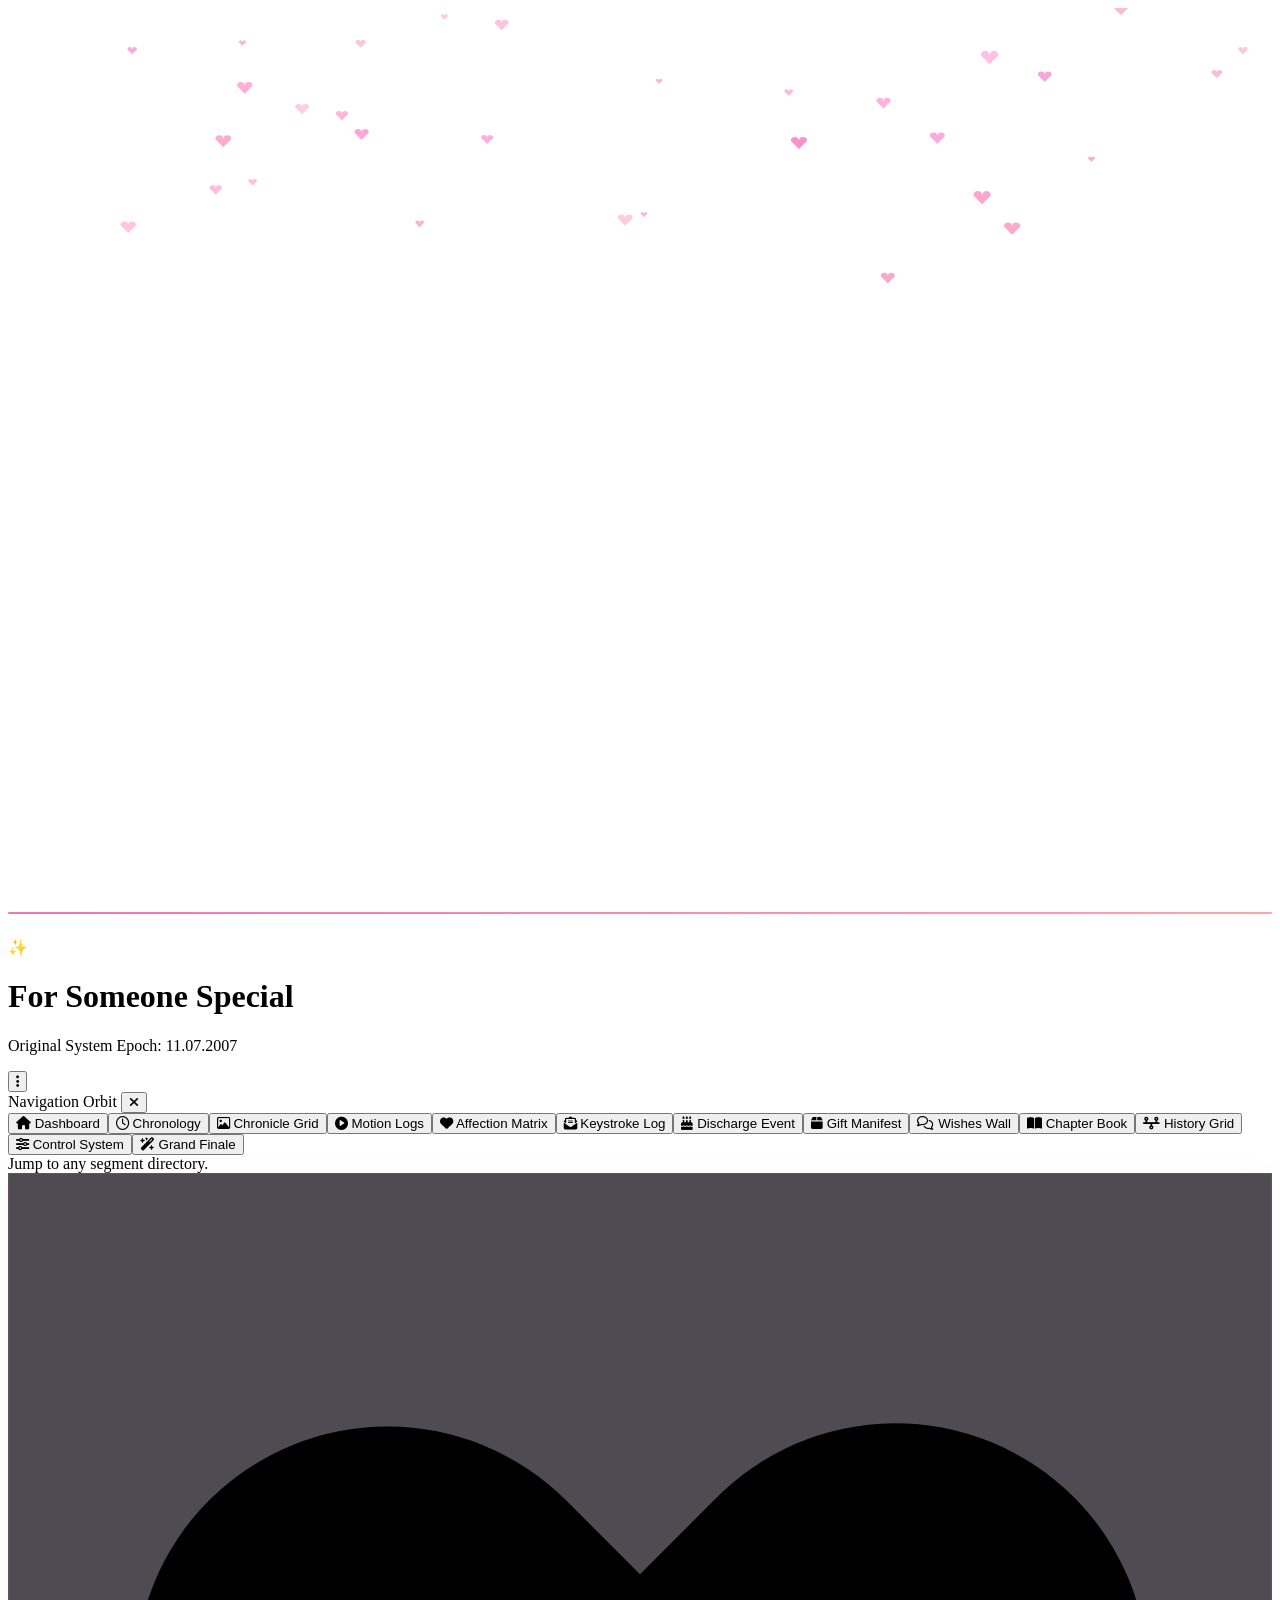
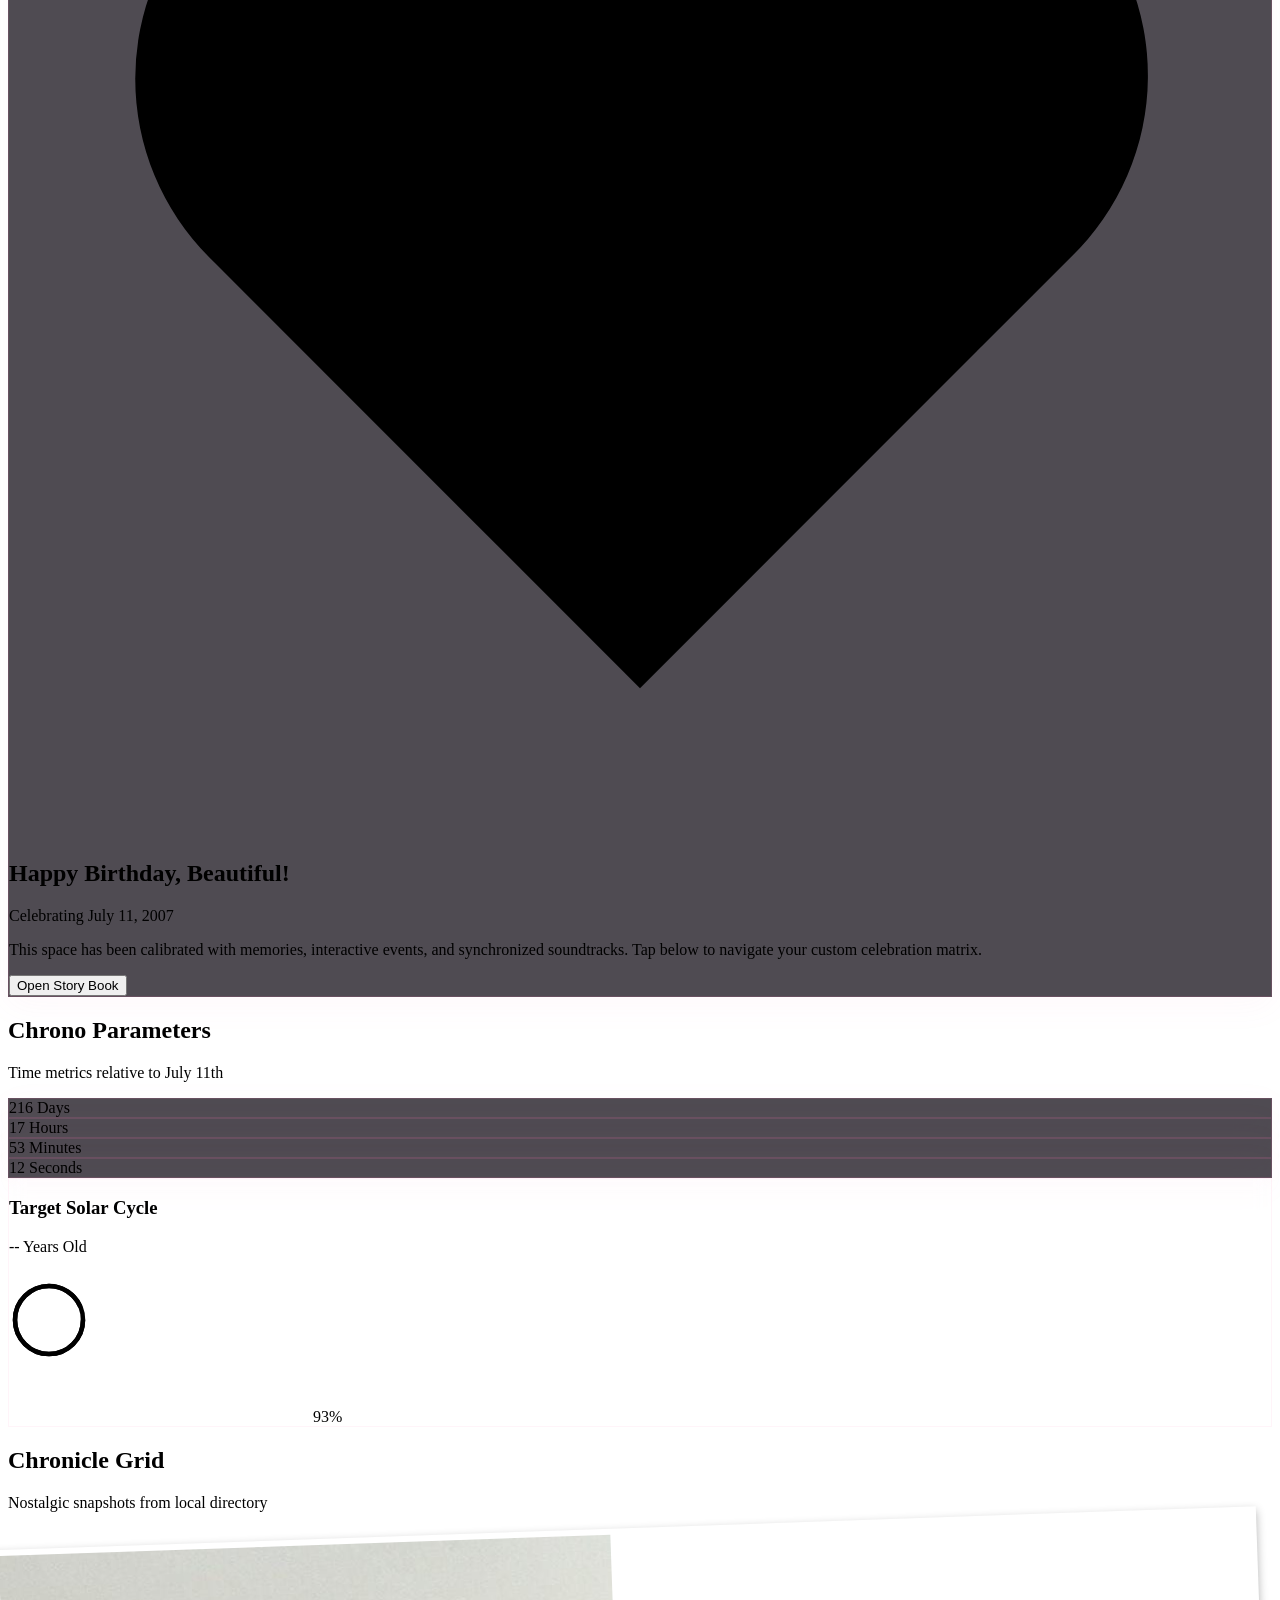
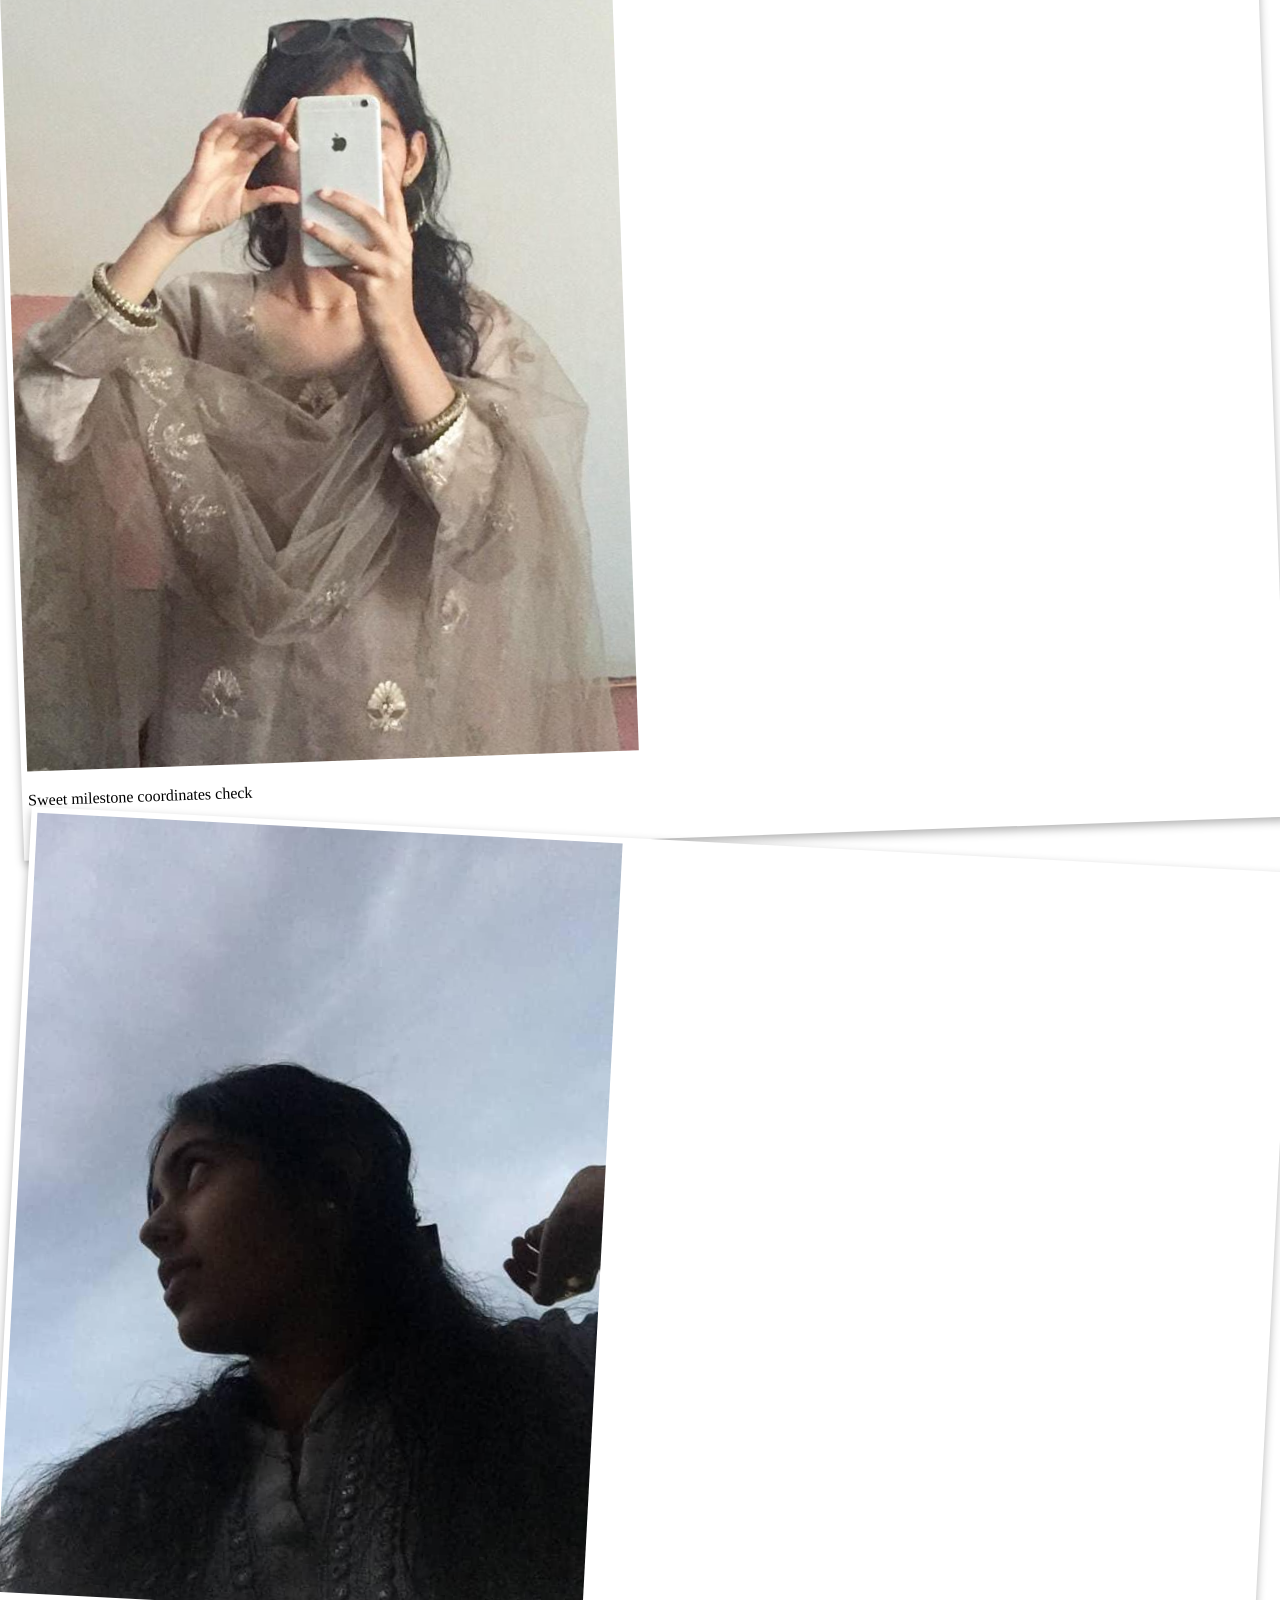
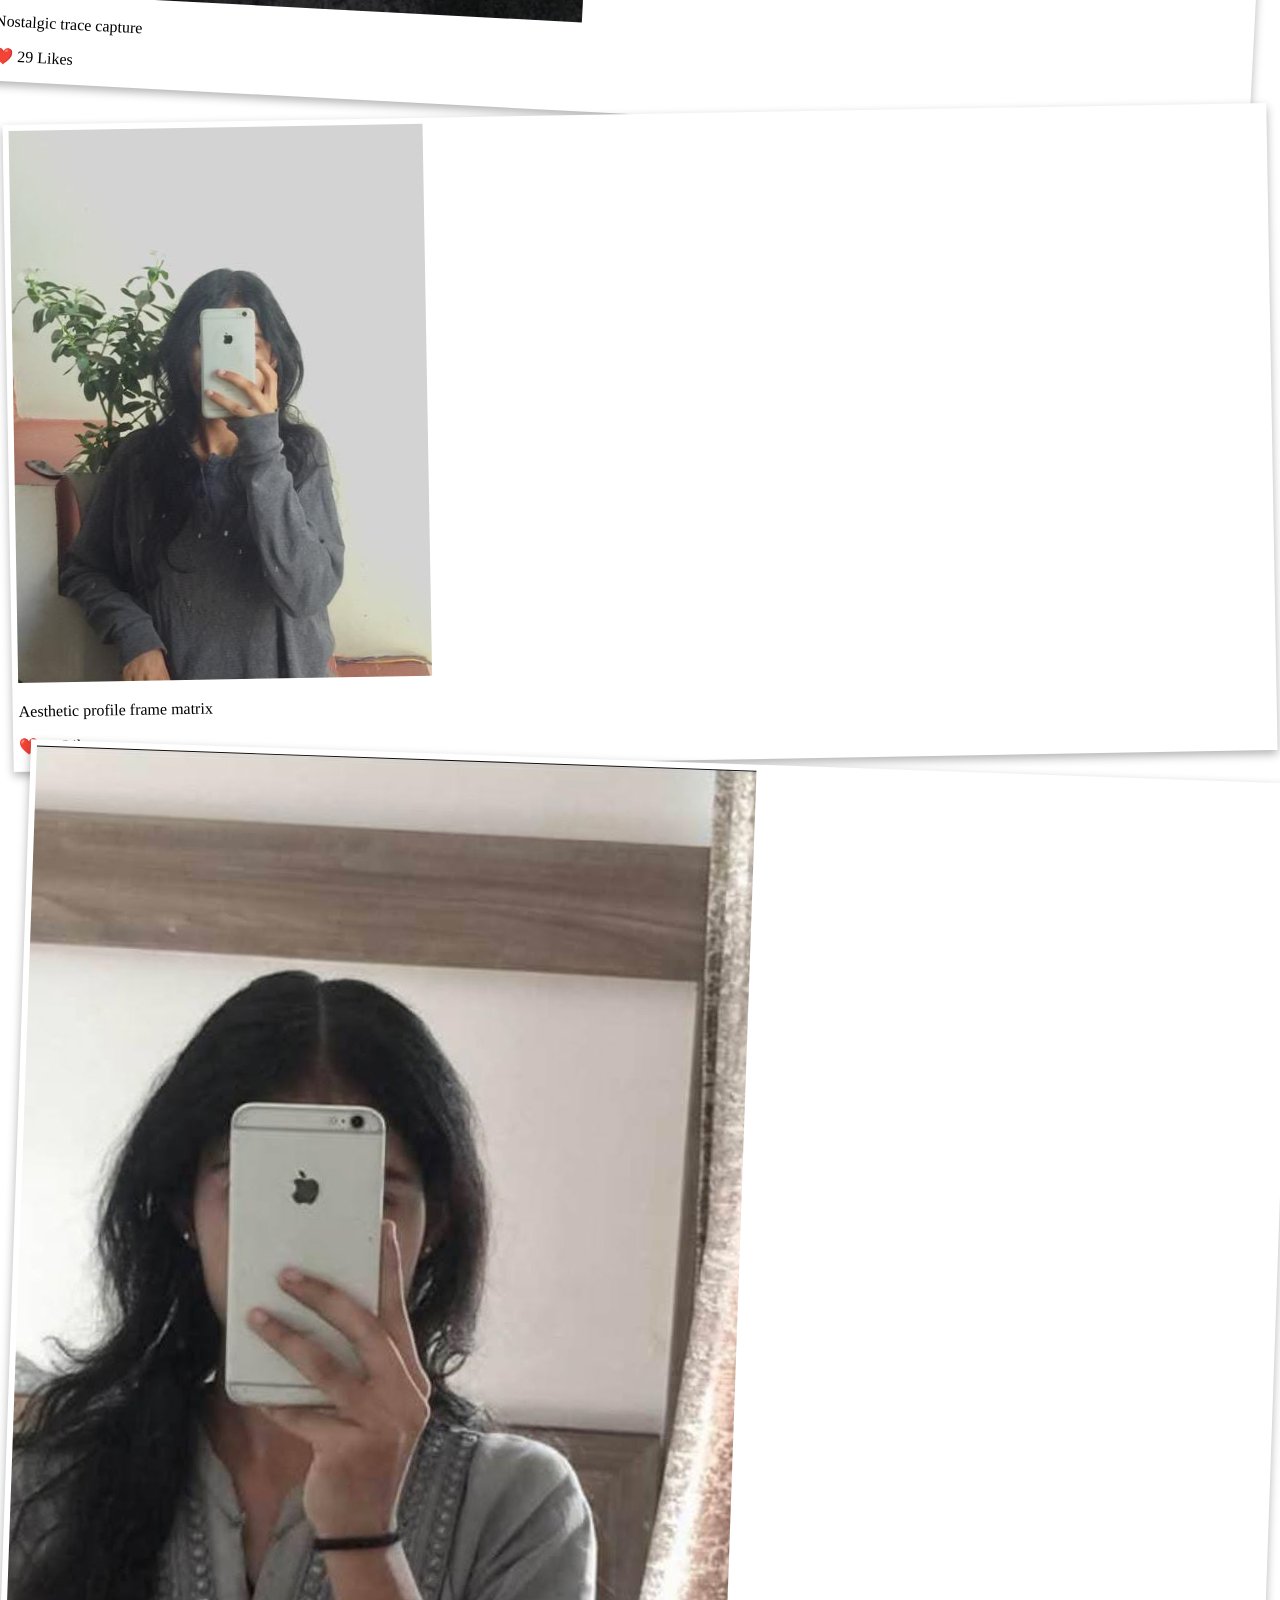
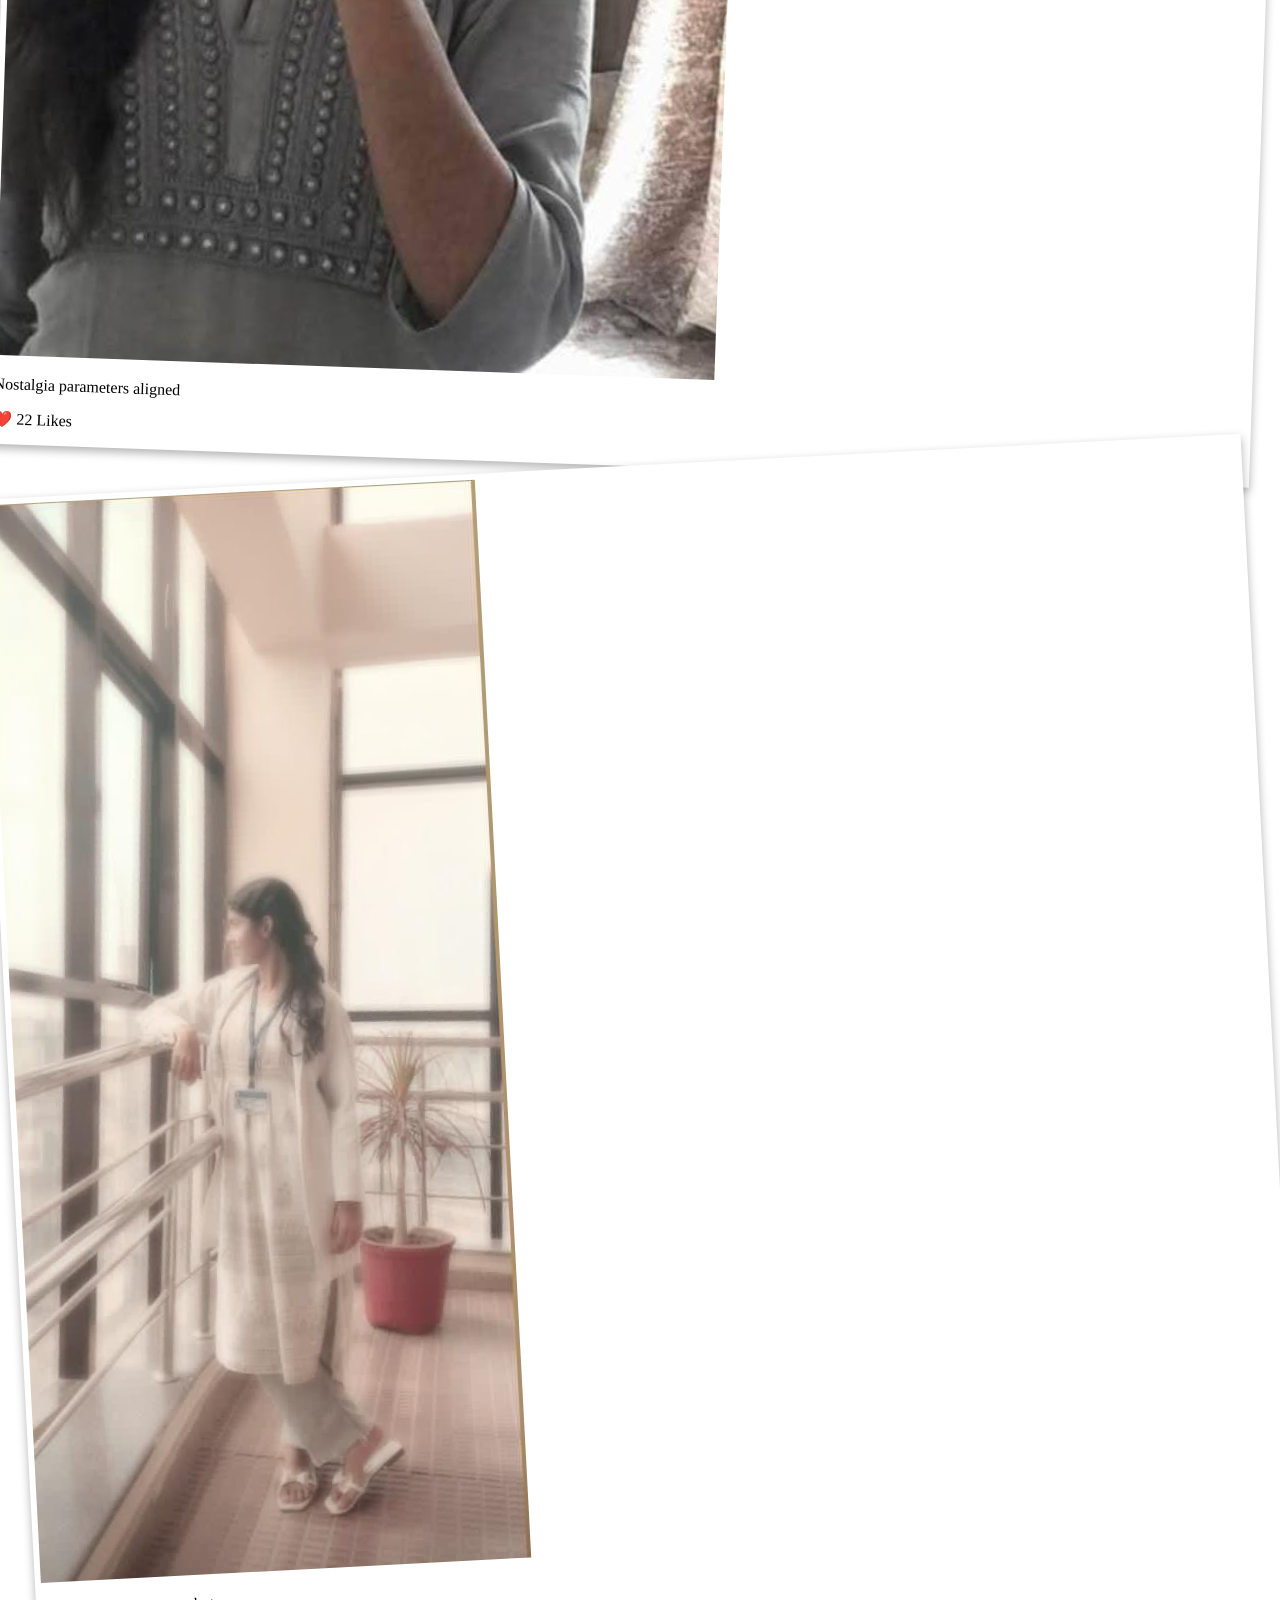
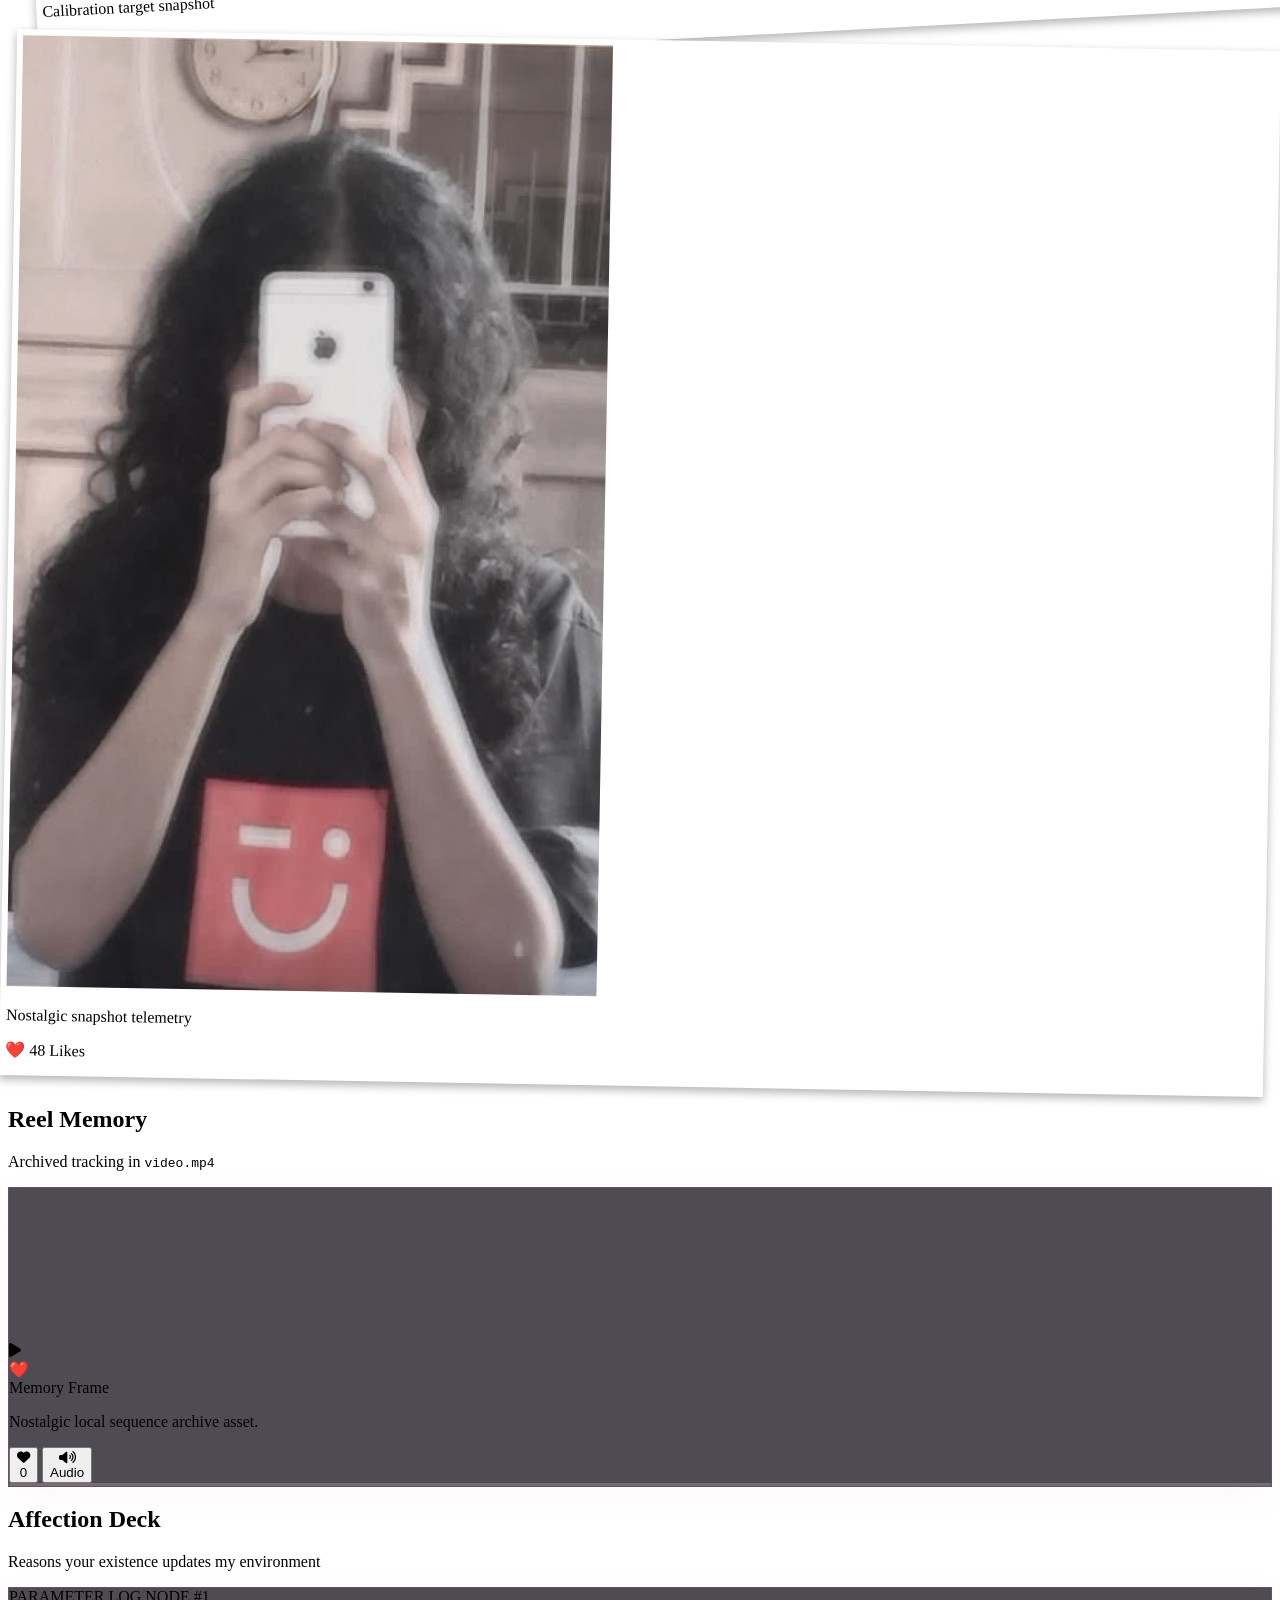
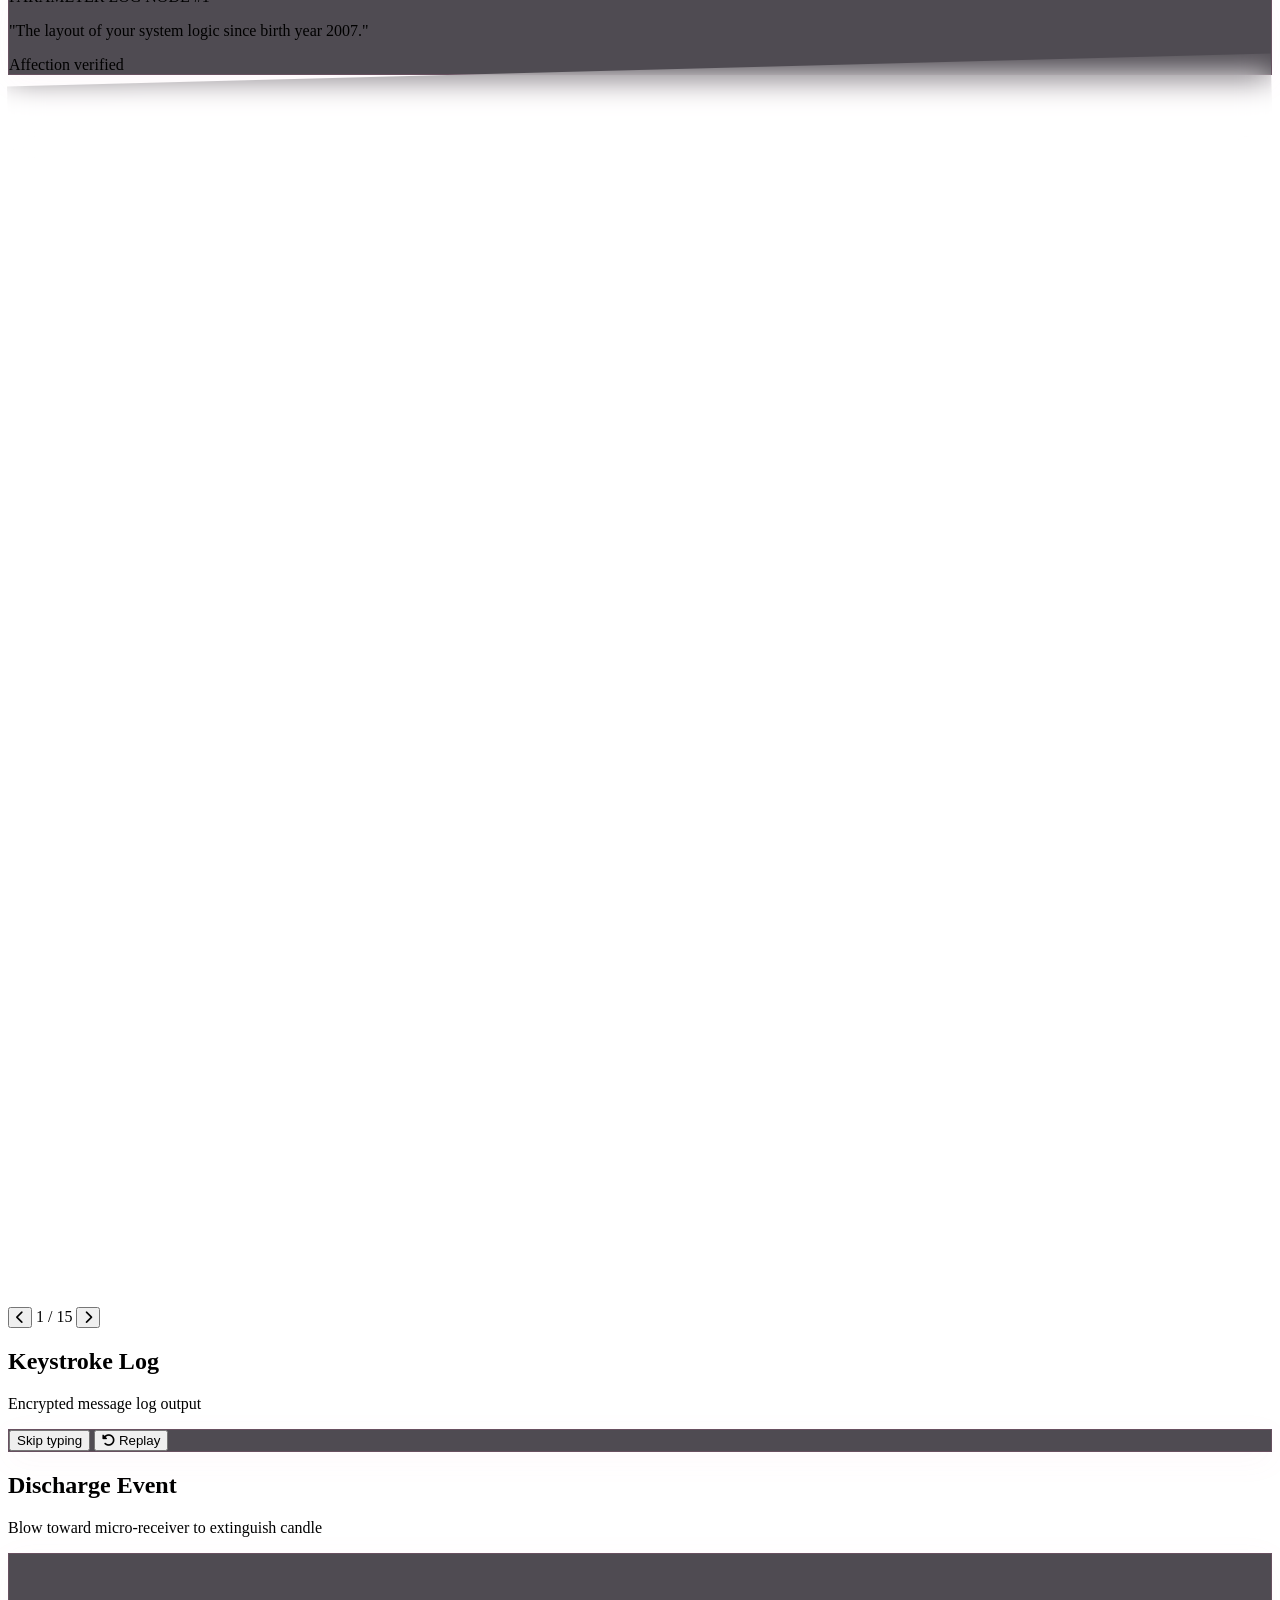
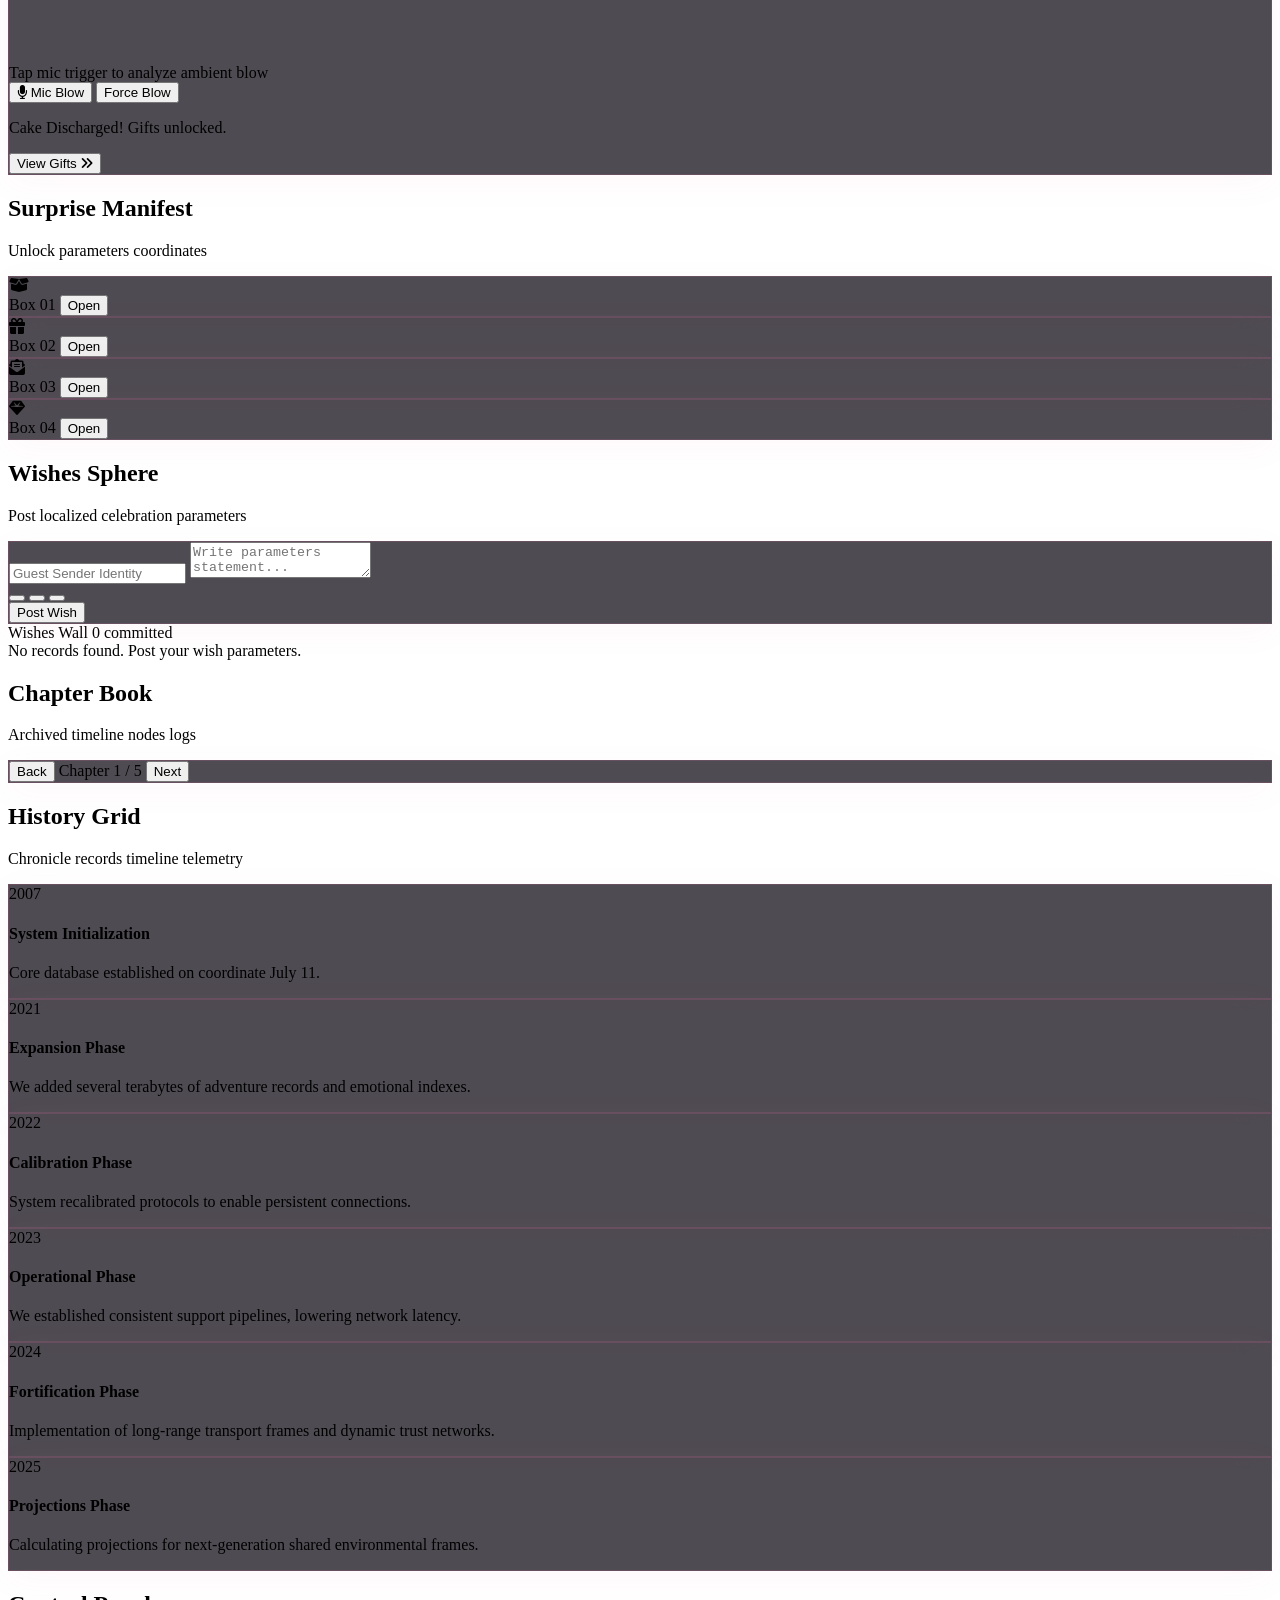
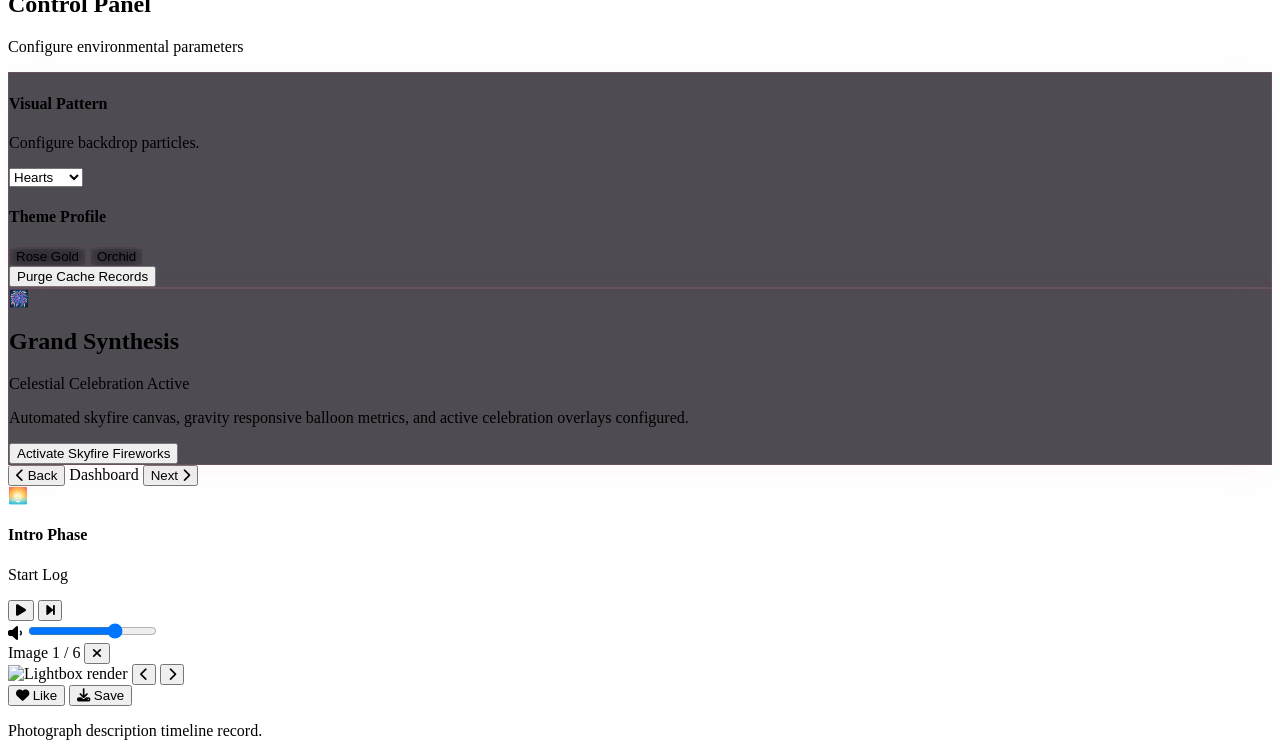
==== index.html @ ecc95fd4 "Add files via upload" ====
<!DOCTYPE html>
<html lang="en">
<head>
  <meta charset="UTF-8">
  <meta name="viewport" content="width=device-width, initial-scale=1.0, maximum-scale=1.0, user-scalable=no">
  <meta name="theme-color" content="#0b080f">
  <title>Birthday Memory Sphere</title>
  
  <!-- Tailwind CSS CDN -->
  <script src="https://cdn.tailwindcss.com"></script>
  <!-- FontAwesome Icons -->
  <link rel="stylesheet" href="https://cdnjs.cloudflare.com/ajax/libs/font-awesome/6.4.0/css/all.min.css">
  <!-- Google Fonts -->
  <link href="https://fonts.googleapis.com/css2?family=Dancing+Script:wght@600;700&family=Poppins:wght@300;400;500;600;700&family=Playfair+Display:ital,wght@0,500;0,600;1,400&display=swap" rel="stylesheet">

  <script>
    tailwind.config = {
      theme: {
        extend: {
          fontFamily: {
            sans: ['Poppins', 'sans-serif'],
            cursive: ['Dancing Script', 'cursive'],
            serif: ['Playfair Display', 'serif'],
          }
        }
      }
    }
  </script>

  <style>
    /* Mobile Layout Lock */
    body {
      -webkit-tap-highlight-color: transparent;
      overscroll-behavior-y: contain;
    }

    ::-webkit-scrollbar {
      width: 4px;
      height: 4px;
    }
    ::-webkit-scrollbar-track {
      background: rgba(253, 164, 186, 0.1);
    }
    ::-webkit-scrollbar-thumb {
      background: rgba(244, 114, 182, 0.4);
      border-radius: 2px;
    }

    /* Soft Glow Glassmorphism */
    .glass-panel {
      background: rgba(20, 15, 25, 0.75);
      backdrop-filter: blur(16px);
      border: 1px solid rgba(244, 114, 182, 0.15);
      box-shadow: 0 8px 32px 0 rgba(244, 114, 182, 0.05);
    }
    .glass-card {
      background: rgba(255, 240, 245, 0.03);
      backdrop-filter: blur(8px);
      border: 1px solid rgba(244, 114, 182, 0.08);
      box-shadow: inset 0 1px 1px rgba(255, 255, 255, 0.05);
    }

    /* 3D Cake CSS - Strawberry Cream Aesthetic */
    .cake-container {
      perspective: 1000px;
    }
    .cake {
      position: relative;
      width: 150px;
      height: 110px;
      transform-style: preserve-3d;
      transform: rotateX(15deg) rotateY(-10deg);
      transition: transform 0.5s ease;
    }
    .cake-tier {
      position: absolute;
      width: 100%;
      background: linear-gradient(to right, #f472b6, #fbcfe8, #f472b6);
      border-radius: 50% / 20%;
      transform-style: preserve-3d;
      box-shadow: inset 0 2px 5px rgba(255, 255, 255, 0.2);
    }
    .tier-bottom {
      height: 45px;
      bottom: 0;
      width: 150px;
    }
    .tier-top {
      height: 35px;
      bottom: 35px;
      left: 15px;
      width: 120px;
      background: linear-gradient(to right, #f43f5e, #fda4af, #f43f5e);
    }
    .candle {
      position: absolute;
      width: 8px;
      height: 35px;
      background: linear-gradient(to right, #fbbf24, #fef08a);
      bottom: 65px;
      left: 71px;
      border-radius: 3px;
    }
    .flame {
      position: absolute;
      width: 10px;
      height: 16px;
      background: radial-gradient(circle, #ffedd5 10%, #f97316 40%, #ef4444 80%);
      border-radius: 50% 50% 20% 20% / 60% 60% 40% 40%;
      top: -14px;
      left: -1px;
      animation: flicker 0.15s ease-in-out infinite alternate;
      transform-origin: center bottom;
    }
    @keyframes flicker {
      0% { transform: scale(1) rotate(-2deg); }
      100% { transform: scale(1.1) rotate(2deg); filter: drop-shadow(0 0 3px #f97316); }
    }

    /* Reels Transition Bar */
    .story-progress-bar {
      height: 2px;
      background: rgba(255, 255, 255, 0.15);
      border-radius: 9999px;
      flex: 1 1 0%;
      overflow: hidden;
    }
    .story-progress-fill {
      height: 100%;
      background: linear-gradient(to right, #f472b6, #fda4af);
      width: 0%;
      transition: width 0.3s linear;
    }
    .story-progress-fill.completed {
      width: 100%;
    }

    /* Polaroid Image Effect */
    .polaroid-frame {
      background: #fff;
      padding: 6px 6px 16px 6px;
      box-shadow: 0 4px 10px rgba(0, 0, 0, 0.3);
      transform: rotate(var(--rotation, 0deg));
    }

    /* Reels Video Player Custom Progress Bar */
    .reels-video-bar {
      height: 3px;
      background: rgba(255, 255, 255, 0.3);
      border-radius: 2px;
      width: 100%;
      overflow: hidden;
      cursor: pointer;
    }
    .reels-video-fill {
      height: 100%;
      background: #f472b6;
      width: 0%;
    }
  </style>
</head>
<body class="bg-[#0b080f] text-slate-100 overflow-hidden font-sans select-none" onclick="enableAudioOnFirstClick()">

  <!-- Background Particle System (Canvas) -->
  <canvas id="particleCanvas" class="fixed inset-0 pointer-events-none z-0"></canvas>

  <!-- ================= INSTAGRAM STORY CONTAINER ================= -->
  <div id="appContainer" class="h-screen w-screen flex flex-col relative z-10 overflow-hidden">
    
    <!-- Reel Top Indicator Bar -->
    <div id="storyHeader" class="px-4 pt-3 pb-2 z-30 shrink-0 space-y-3">
      <div class="flex gap-1.5" id="progressSegmentsContainer">
        <!-- Progress bar markers populated dynamically -->
      </div>
      <div class="flex justify-between items-center">
        <div class="flex items-center gap-2">
          <div class="w-8 h-8 rounded-full bg-pink-500/20 border border-pink-400/40 flex items-center justify-center text-pink-400 text-xs">✨</div>
          <div>
            <h1 class="text-[10px] font-bold tracking-wider uppercase text-white font-sans">For Someone Special</h1>
            <p class="text-[8px] text-pink-300 font-serif">Original System Epoch: 11.07.2007</p>
          </div>
        </div>
        <button onclick="toggleMobileNavMenu()" class="text-pink-300 hover:text-white p-1 text-sm bg-slate-900/40 rounded-full border border-pink-500/10">
          <i class="fa-solid fa-ellipsis-vertical px-1"></i>
        </button>
      </div>
    </div>

    <!-- Mobile Segment Selection Drawer -->
    <div id="mobileNavModal" class="fixed inset-0 bg-[#0d0912]/98 z-50 translate-x-full transition-transform duration-300 flex flex-col justify-between p-6">
      <div class="space-y-6">
        <div class="flex justify-between items-center border-b border-pink-500/20 pb-4">
          <span class="font-bold text-lg text-pink-400 font-cursive">Navigation Orbit</span>
          <button onclick="toggleMobileNavMenu()" class="text-slate-400 hover:text-white text-xl p-1">
            <i class="fa-solid fa-xmark"></i>
          </button>
        </div>
        <div class="grid grid-cols-2 gap-3" id="mobileNavLinks"></div>
      </div>
      <div class="text-center text-xs text-slate-500 pb-4">
        Jump to any segment directory.
      </div>
    </div>

    <!-- MAIN REEL VIEWPORT -->
    <main class="flex-1 overflow-y-auto px-4 pb-28 pt-2 relative z-10 flex flex-col justify-center" id="sectionViewport">
      
      <!-- SLIDE 1: HOME WELCOME -->
      <section id="sec-home" class="tab-content w-full max-w-sm mx-auto space-y-6 py-2">
        <div class="glass-panel rounded-3xl p-6 text-center relative overflow-hidden space-y-5">
          <div class="absolute inset-0 bg-[radial-gradient(circle_at_top,rgba(244,114,182,0.12),transparent_50%)]"></div>
          <div class="relative z-10 space-y-4">
            <div class="relative w-24 h-24 mx-auto rounded-full p-0.5 bg-gradient-to-tr from-pink-400 to-rose-400">
              <div class="w-full h-full bg-[#0d0912] rounded-full flex items-center justify-center overflow-hidden">
                <svg class="w-1/2 h-1/2 text-pink-400" fill="currentColor" viewBox="0 0 20 20">
                  <path fill-rule="evenodd" d="M3.172 5.172a4 4 0 015.656 0L10 6.343l1.172-1.171a4 4 0 115.656 5.656L10 17.657l-6.828-6.829a4 4 0 010-5.656z" clip-rule="evenodd"></path>
                </svg>
              </div>
            </div>
            <h2 class="text-2xl font-serif font-semibold text-pink-100 tracking-wide">Happy Birthday, Beautiful!</h2>
            <p class="text-pink-300 font-cursive text-xl">Celebrating July 11, 2007</p>
            <p class="text-slate-300 text-[11px] leading-relaxed max-w-xs mx-auto">
              This space has been calibrated with memories, interactive events, and synchronized soundtracks. Tap below to navigate your custom celebration matrix.
            </p>
          </div>
          <button onclick="navigateTabOrder(1)" class="relative z-10 w-full bg-gradient-to-r from-pink-400 to-rose-400 text-white text-xs font-semibold py-3.5 rounded-2xl transition-all shadow-lg shadow-pink-500/10">
            Open Story Book
          </button>
        </div>
      </section>

      <!-- SLIDE 2: COUNTDOWN PAGE -->
      <section id="sec-countdown" class="tab-content w-full max-w-sm mx-auto space-y-6 py-2 hidden">
        <div class="text-center space-y-1">
          <h2 class="text-lg font-bold text-pink-100 font-serif">Chrono Parameters</h2>
          <p class="text-pink-300 text-[10px]">Time metrics relative to July 11th</p>
        </div>
        
        <div class="grid grid-cols-2 gap-3">
          <div class="glass-panel p-4 rounded-2xl text-center relative overflow-hidden flex flex-col justify-center h-22">
            <span id="count-days" class="text-xl font-bold text-pink-400">00</span>
            <span class="text-[8px] text-slate-400 uppercase tracking-widest mt-0.5">Days</span>
          </div>
          <div class="glass-panel p-4 rounded-2xl text-center relative overflow-hidden flex flex-col justify-center h-22">
            <span id="count-hours" class="text-xl font-bold text-rose-400">00</span>
            <span class="text-[8px] text-slate-400 uppercase tracking-widest mt-0.5">Hours</span>
          </div>
          <div class="glass-panel p-4 rounded-2xl text-center relative overflow-hidden flex flex-col justify-center h-22">
            <span id="count-mins" class="text-xl font-bold text-pink-300">00</span>
            <span class="text-[8px] text-slate-400 uppercase tracking-widest mt-0.5">Minutes</span>
          </div>
          <div class="glass-panel p-4 rounded-2xl text-center relative overflow-hidden flex flex-col justify-center h-22">
            <span id="count-secs" class="text-xl font-bold text-rose-300">00</span>
            <span class="text-[8px] text-slate-400 uppercase tracking-widest mt-0.5">Seconds</span>
          </div>
        </div>

        <div class="glass-card p-4 rounded-2xl text-center space-y-3">
          <h3 class="text-[9px] font-semibold uppercase tracking-wider text-slate-400">Target Solar Cycle</h3>
          <p id="nextMilestoneAge" class="text-lg font-bold text-transparent bg-clip-text bg-gradient-to-r from-pink-300 to-rose-400">-- Years Old</p>
          <div class="relative w-20 h-24 mx-auto flex items-center justify-center">
            <svg class="w-full h-full transform -rotate-90">
              <circle cx="40" cy="48" r="34" stroke="currentColor" stroke-width="4.5" class="text-slate-900" fill="transparent" />
              <circle id="countdownCircle" cx="40" cy="48" r="34" stroke="currentColor" stroke-width="4.5" class="text-pink-400" fill="transparent"
                      stroke-dasharray="213" stroke-dashoffset="213" stroke-linecap="round" />
            </svg>
            <span id="yearPercentVal" class="absolute text-[10px] font-bold">0%</span>
          </div>
        </div>
      </section>

      <!-- SLIDE 3: REEL-STYLE PHOTO FRAME -->
      <section id="sec-gallery" class="tab-content w-full max-w-sm mx-auto space-y-4 py-2 hidden">
        <div class="text-center space-y-1">
          <h2 class="text-lg font-bold text-pink-100 font-serif">Chronicle Grid</h2>
          <p class="text-pink-300 text-[10px]">Nostalgic snapshots from local directory</p>
        </div>
        <div class="grid grid-cols-2 gap-3" id="galleryGrid"></div>
      </section>

      <!-- SLIDE 4: INSTAGRAM REEL-STYLE VIDEO PLAYBACK -->
      <section id="sec-videos" class="tab-content w-full max-w-sm mx-auto space-y-4 py-2 hidden">
        <div class="text-center space-y-1">
          <h2 class="text-lg font-bold text-pink-100 font-serif">Reel Memory</h2>
          <p class="text-pink-300 text-[10px]">Archived tracking in <code class="text-pink-400">video.mp4</code></p>
        </div>

        <div class="glass-panel p-2 rounded-3xl relative overflow-hidden flex flex-col justify-end aspect-[9/16] max-h-[460px] mx-auto w-full group">
          <!-- Main Video Frame -->
          <div class="absolute inset-0 z-0 bg-black cursor-pointer" onclick="toggleReelPlayState()">
            <video id="videoPlayer" class="w-full h-full object-cover" src="video.mp4" loop playsinline></video>
            <!-- Dimming gradient overlay like Instagram Reels -->
            <div class="absolute inset-x-0 bottom-0 h-40 bg-gradient-to-t from-black/80 via-black/30 to-transparent pointer-events-none"></div>
          </div>

          <!-- Video Play State Indicator Icon -->
          <div id="videoPlayOverlayIcon" class="absolute inset-0 flex items-center justify-center pointer-events-none opacity-0 transition-opacity duration-300 z-10">
            <div class="w-16 h-16 rounded-full bg-black/40 flex items-center justify-center backdrop-blur-sm">
              <i id="overlayIconValue" class="fa-solid fa-play text-white text-2xl ml-1"></i>
            </div>
          </div>

          <!-- Left Info Overlay (Bottom Left) -->
          <div class="relative z-10 p-4 space-y-2 pointer-events-none w-[80%]">
            <div class="flex items-center gap-2">
              <div class="w-6 h-6 rounded-full bg-pink-500/20 border border-pink-400 flex items-center justify-center font-bold text-[10px] text-pink-300">❤️</div>
              <span class="text-xs font-semibold text-white truncate" id="videoActiveTitle">Memory Frame</span>
            </div>
            <p id="videoActiveDesc" class="text-[10px] text-slate-300 leading-snug line-clamp-2">Nostalgic local sequence archive asset.</p>
          </div>

          <!-- Right Control Panel (Bottom Right Floating) -->
          <div class="absolute right-3 bottom-14 flex flex-col items-center gap-4 z-10">
            <button onclick="triggerVideoLike()" class="flex flex-col items-center group/btn">
              <div class="w-10 h-10 rounded-full bg-black/40 border border-white/10 flex items-center justify-center backdrop-blur-md active:scale-95 transition-transform">
                <i id="videoHeartIcon" class="fa-solid fa-heart text-pink-400 text-sm group-hover/btn:scale-110 transition-transform"></i>
              </div>
              <span id="videoLikeCount" class="text-[9px] text-slate-300 mt-1 font-semibold">0</span>
            </button>
            <button onclick="toggleVideoMute()" class="flex flex-col items-center group/btn">
              <div class="w-10 h-10 rounded-full bg-black/40 border border-white/10 flex items-center justify-center backdrop-blur-md active:scale-95 transition-transform">
                <i id="videoMuteIcon" class="fa-solid fa-volume-high text-white text-sm"></i>
              </div>
              <span class="text-[8px] text-slate-300 mt-1 font-semibold">Audio</span>
            </button>
          </div>

          <!-- Bottom Seekbar Track -->
          <div class="relative z-10 px-4 pb-4 w-full">
            <div class="reels-video-bar" onclick="seekReelVideo(event)" style="width: 100%; height: 3px; background-color: rgba(255, 255, 255, 0.2); border-radius: 9999px; cursor: pointer; position: relative;">
              <div id="reelsVideoFill" class="reels-video-fill" style="height: 100%; width: 0%; background-color: #f472b6; border-radius: 9999px; transition: width 0.1s linear;"></div>
            </div>
          </div>
        </div>
      </section>

      <!-- SLIDE 5: AFFECTION CARD DECK -->
      <section id="sec-reasons" class="tab-content w-full max-w-sm mx-auto space-y-4 py-2 hidden">
        <div class="text-center space-y-1">
          <h2 class="text-lg font-bold text-pink-100 font-serif">Affection Deck</h2>
          <p class="text-pink-300 text-[10px]">Reasons your existence updates my environment</p>
        </div>

        <div class="relative h-60 flex justify-center items-center" id="reasonStack"></div>

        <div class="flex justify-center gap-3 items-center">
          <button onclick="navigateReason(-1)" class="w-10 h-10 rounded-full border border-pink-500/15 flex items-center justify-center text-pink-300">
            <i class="fa-solid fa-chevron-left"></i>
          </button>
          <span class="text-[10px] font-semibold bg-slate-900/60 px-4 py-1.5 rounded-full border border-pink-500/20 text-pink-100" id="reasonCounter">1 / 15</span>
          <button onclick="navigateReason(1)" class="w-10 h-10 rounded-full border border-pink-500/15 flex items-center justify-center text-pink-300">
            <i class="fa-solid fa-chevron-right"></i>
          </button>
        </div>
      </section>

      <!-- SLIDE 6: TRANSMISSION LOG (LETTER) -->
      <section id="sec-letter" class="tab-content w-full max-w-sm mx-auto space-y-4 py-2 hidden">
        <div class="text-center space-y-1">
          <h2 class="text-lg font-bold text-pink-100 font-serif">Keystroke Log</h2>
          <p class="text-pink-300 text-[10px]">Encrypted message log output</p>
        </div>

        <div class="glass-panel rounded-3xl p-5 space-y-4 min-h-[220px] flex flex-col justify-between">
          <div class="font-serif text-xs leading-relaxed text-pink-100 whitespace-pre-wrap font-medium" id="letterContent"></div>
          <div class="flex justify-between items-center pt-3 border-t border-pink-500/20">
            <button onclick="skipTypingAnimation()" class="px-3 py-1.5 rounded-lg bg-pink-950/20 text-[9px] text-pink-200 border border-pink-500/10">
              Skip typing
            </button>
            <button onclick="replayLetterAnimation()" class="text-[9px] text-pink-400 hover:text-pink-300 font-semibold flex items-center gap-1">
              <i class="fa-solid fa-rotate-left"></i> Replay
            </button>
          </div>
        </div>
      </section>

      <!-- SLIDE 7: INTERACTIVE CAKE -->
      <section id="sec-cake" class="tab-content w-full max-w-sm mx-auto space-y-4 py-2 hidden">
        <div class="text-center space-y-1">
          <h2 class="text-lg font-bold text-pink-100 font-serif">Discharge Event</h2>
          <p class="text-pink-300 text-[10px]">Blow toward micro-receiver to extinguish candle</p>
        </div>

        <div class="glass-panel rounded-3xl p-5 text-center space-y-5 flex flex-col items-center">
          <div class="cake-container w-40 h-40 flex justify-center items-center">
            <div class="cake" id="interactiveCake">
              <div class="cake-tier tier-top animate-pulse"></div>
              <div class="cake-tier tier-bottom"></div>
              <div class="candle" id="mainCandle" onclick="extinguishCandle()">
                <div class="flame" id="mainFlame"></div>
              </div>
            </div>
          </div>

          <div class="space-y-3 w-full">
            <div id="micStatusContainer" class="flex items-center justify-center gap-2 text-[9px] text-slate-400 bg-slate-900/60 border border-pink-500/10 py-2 px-3 rounded-xl">
              <span class="w-1.5 h-1.5 rounded-full bg-amber-500 animate-pulse" id="micIndicator"></span>
              <span id="micText">Tap mic trigger to analyze ambient blow</span>
            </div>

            <div class="flex gap-2">
              <button id="micBtn" onclick="initMicrophoneBlow()" class="flex-1 bg-pink-800 hover:bg-pink-900 text-white font-semibold py-2 rounded-xl text-xs">
                <i class="fa-solid fa-microphone mr-1"></i> Mic Blow
              </button>
              <button onclick="extinguishCandle()" class="flex-1 bg-rose-500 hover:bg-rose-600 text-white font-semibold py-2 rounded-xl text-xs">
                Force Blow
              </button>
            </div>

            <div class="p-3 bg-slate-900/60 rounded-xl border border-pink-500/10 hidden text-center" id="cakePostBlowArea">
              <p class="text-[9px] text-emerald-400 font-semibold mb-2">Cake Discharged! Gifts unlocked.</p>
              <button onclick="switchTab('gifts')" class="w-full bg-emerald-500 hover:bg-emerald-600 text-white text-xs font-bold py-2 rounded-lg">
                View Gifts <i class="fa-solid fa-angles-right"></i>
              </button>
            </div>
          </div>
        </div>
      </section>

      <!-- SLIDE 8: SURPRISE GIFTS -->
      <section id="sec-gifts" class="tab-content w-full max-w-sm mx-auto space-y-4 py-2 hidden">
        <div class="text-center space-y-1">
          <h2 class="text-lg font-bold text-pink-100 font-serif">Surprise Manifest</h2>
          <p class="text-pink-300 text-[10px]">Unlock parameters coordinates</p>
        </div>

        <div class="grid grid-cols-2 gap-3">
          <div id="gift-1" class="glass-panel p-4 rounded-2xl text-center flex flex-col justify-between items-center h-40 border border-pink-500/10">
            <div class="text-xl text-pink-400 mt-2 animate-bounce"><i class="fa-solid fa-box-open"></i></div>
            <span class="text-[9px] text-slate-400 uppercase tracking-widest">Box 01</span>
            <button onclick="decryptGift(1)" class="w-full bg-pink-950/20 text-pink-200 py-1 rounded-lg text-[9px] border border-pink-500/15">Open</button>
          </div>

          <div id="gift-2" class="glass-panel p-4 rounded-2xl text-center flex flex-col justify-between items-center h-40 border border-pink-500/10">
            <div class="text-xl text-rose-400 mt-2 animate-bounce"><i class="fa-solid fa-gift"></i></div>
            <span class="text-[9px] text-slate-400 uppercase tracking-widest">Box 02</span>
            <button onclick="decryptGift(2)" class="w-full bg-pink-950/20 text-pink-200 py-1 rounded-lg text-[9px] border border-pink-500/15">Open</button>
          </div>

          <div id="gift-3" class="glass-panel p-4 rounded-2xl text-center flex flex-col justify-between items-center h-40 border border-pink-500/10">
            <div class="text-xl text-pink-300 mt-2 animate-bounce"><i class="fa-solid fa-envelope-open-text"></i></div>
            <span class="text-[9px] text-slate-400 uppercase tracking-widest">Box 03</span>
            <button onclick="decryptGift(3)" class="w-full bg-pink-950/20 text-pink-200 py-1 rounded-lg text-[9px] border border-pink-500/15">Open</button>
          </div>

          <div id="gift-4" class="glass-panel p-4 rounded-2xl text-center flex flex-col justify-between items-center h-40 border border-pink-500/10">
            <div class="text-xl text-rose-300 mt-2 animate-bounce"><i class="fa-solid fa-gem"></i></div>
            <span class="text-[9px] text-slate-400 uppercase tracking-widest">Box 04</span>
            <button onclick="decryptGift(4)" class="w-full bg-pink-950/20 text-pink-200 py-1 rounded-lg text-[9px] border border-pink-500/15">Open</button>
          </div>
        </div>
      </section>

      <!-- SLIDE 9: WISHES DIGITAL WALL -->
      <section id="sec-wishes" class="tab-content w-full max-w-sm mx-auto space-y-4 py-2 hidden">
        <div class="text-center space-y-1">
          <h2 class="text-lg font-bold text-pink-100 font-serif">Wishes Sphere</h2>
          <p class="text-pink-300 text-[10px]">Post localized celebration parameters</p>
        </div>

        <div class="glass-panel p-4 rounded-2xl space-y-3">
          <form id="wishForm" onsubmit="submitWish(event)" class="space-y-3">
            <input type="text" id="wishName" required placeholder="Guest Sender Identity" class="w-full px-3 py-2 text-xs rounded-lg bg-[#0e0a14] border border-pink-500/10 text-white outline-none">
            <textarea id="wishMessage" required rows="2" placeholder="Write parameters statement..." class="w-full px-3 py-2 text-xs rounded-lg bg-[#0e0a14] border border-pink-500/10 text-white outline-none resize-none"></textarea>
            
            <div class="flex justify-between items-center">
              <div class="flex gap-1.5">
                <button type="button" onclick="setFormTheme('rose')" class="w-5 h-5 rounded-full bg-pink-500 border border-white" id="color-rose"></button>
                <button type="button" onclick="setFormTheme('indigo')" class="w-5 h-5 rounded-full bg-purple-500" id="color-indigo"></button>
                <button type="button" onclick="setFormTheme('emerald')" class="w-5 h-5 rounded-full bg-rose-400" id="color-emerald"></button>
              </div>
              <button type="submit" class="bg-pink-500 px-4 py-1.5 rounded-lg text-xs font-semibold text-white">Post Wish</button>
            </div>
          </form>
        </div>

        <div class="space-y-3">
          <div class="flex justify-between items-center border-b border-pink-500/10 pb-1.5">
            <span class="text-xs font-bold text-pink-100 font-cursive">Wishes Wall</span>
            <span class="text-[9px] text-pink-300/80" id="wishCount">0 items</span>
          </div>
          <div class="grid grid-cols-1 gap-2 max-h-36 overflow-y-auto pr-1" id="wishesGrid"></div>
        </div>
      </section>

      <!-- SLIDE 10: STORY BOOK -->
      <section id="sec-story" class="tab-content w-full max-w-sm mx-auto space-y-4 py-2 hidden">
        <div class="text-center space-y-1">
          <h2 class="text-lg font-bold text-pink-100 font-serif">Chapter Book</h2>
          <p class="text-pink-300 text-[10px]">Archived timeline nodes logs</p>
        </div>

        <div class="glass-panel rounded-2xl p-5 space-y-4 min-h-[180px] flex flex-col justify-between">
          <div class="space-y-2 text-center" id="storyBookPageContent"></div>
          <div class="flex justify-between items-center border-t border-pink-500/20 pt-3">
            <button onclick="navigateStoryPage(-1)" class="text-[9px] bg-[#0d0912] px-3 py-1.5 rounded-lg border border-pink-500/10">Back</button>
            <span id="storyPageCount" class="text-[9px] text-pink-300 font-bold">Chapter 1 / 5</span>
            <button onclick="navigateStoryPage(1)" class="text-[9px] bg-[#0d0912] px-3 py-1.5 rounded-lg border border-pink-500/10">Next</button>
          </div>
        </div>
      </section>

      <!-- SLIDE 11: HISTORICAL TIMELINE -->
      <section id="sec-timeline" class="tab-content w-full max-w-sm mx-auto space-y-4 py-2 hidden">
        <div class="text-center space-y-1">
          <h2 class="text-lg font-bold text-pink-100 font-serif">History Grid</h2>
          <p class="text-pink-300 text-[10px]">Chronicle records timeline telemetry</p>
        </div>
        <div class="relative pl-6 border-l-2 border-pink-500/20 space-y-4 max-h-[300px] overflow-y-auto" id="timelineList"></div>
      </section>

      <!-- SLIDE 12: SYSTEM SETTINGS -->
      <section id="sec-settings" class="tab-content w-full max-w-sm mx-auto space-y-4 py-2 hidden">
        <div class="text-center space-y-1">
          <h2 class="text-lg font-bold text-pink-100 font-serif">Control Panel</h2>
          <p class="text-pink-300 text-[10px]">Configure environmental parameters</p>
        </div>

        <div class="glass-panel rounded-2xl p-5 space-y-4">
          <div class="flex justify-between items-center gap-4">
            <div>
              <h4 class="text-xs font-semibold">Visual Pattern</h4>
              <p class="text-[9px] text-slate-500">Configure backdrop particles.</p>
            </div>
            <select onchange="setParticleMode(this.value)" class="bg-[#0e0a14] border border-pink-500/15 p-1.5 rounded-lg text-xs outline-none">
              <option value="hearts" selected>Hearts</option>
              <option value="balloons">Balloons</option>
              <option value="snow">Snow</option>
              <option value="stars">Stars</option>
              <option value="fireworks">Fire</option>
            </select>
          </div>

          <div class="border-t border-pink-500/10 pt-3">
            <h4 class="text-xs font-semibold mb-2">Theme Profile</h4>
            <div class="grid grid-cols-2 gap-2">
              <button onclick="setGlobalTheme('rose')" class="p-3 rounded-lg text-[10px] glass-card border border-pink-500/20 flex justify-between items-center">
                <span>Rose Gold</span>
                <span class="w-2.5 h-2.5 rounded-full bg-pink-400"></span>
              </button>
              <button onclick="setGlobalTheme('indigo')" class="p-3 rounded-lg text-[10px] glass-card border border-pink-500/10 flex justify-between items-center">
                <span>Orchid</span>
                <span class="w-2.5 h-2.5 rounded-full bg-purple-500"></span>
              </button>
            </div>
          </div>

          <div class="border-t border-pink-500/10 pt-3 text-center">
            <button onclick="hardResetApp()" class="text-[10px] text-pink-400 font-semibold">Purge Cache Records</button>
          </div>
        </div>
      </section>

      <!-- SLIDE 13: GRAND FINALE -->
      <section id="sec-finale" class="tab-content w-full max-w-sm mx-auto space-y-4 py-2 hidden">
        <div class="glass-panel rounded-2xl p-6 text-center space-y-5 relative overflow-hidden">
          <div class="absolute inset-0 bg-gradient-to-tr from-pink-500/10 to-rose-500/10"></div>
          <div class="relative z-10 space-y-2">
            <span class="text-4xl animate-bounce block">🎆</span>
            <h2 class="text-2xl font-serif font-bold text-transparent bg-clip-text bg-gradient-to-r from-pink-300 to-rose-400">Grand Synthesis</h2>
            <p class="text-pink-300 font-cursive text-sm">Celestial Celebration Active</p>
            <p class="text-slate-400 text-xs leading-relaxed max-w-xs mx-auto">
              Automated skyfire canvas, gravity responsive balloon metrics, and active celebration overlays configured.
            </p>
          </div>
          <button onclick="triggerGrandFinaleEffects()" class="relative z-10 w-full bg-gradient-to-r from-pink-400 to-rose-400 text-white font-bold py-3.5 rounded-xl text-xs shadow-lg shadow-rose-500/30">
            Activate Skyfire Fireworks
          </button>
        </div>
      </section>

    </main>

    <!-- FLOATING PROGRESSION CONTROL FOOTER -->
    <div class="fixed bottom-14 left-0 right-0 px-4 py-2 z-30 pointer-events-none shrink-0">
      <div class="flex justify-between w-full pointer-events-auto bg-[#0d0912]/90 backdrop-blur-md border border-pink-500/10 rounded-full p-1.5 shadow-xl max-w-md mx-auto">
        <button onclick="navigateTabOrder(-1)" class="px-4 py-2 text-xs font-semibold text-pink-300 flex items-center gap-1">
          <i class="fa-solid fa-chevron-left"></i> Back
        </button>
        <span id="mobileTabProgress" class="text-[9px] font-bold text-pink-400 self-center uppercase tracking-wider">Dashboard</span>
        <button onclick="navigateTabOrder(1)" class="px-4 py-2 text-xs font-semibold bg-pink-500 hover:bg-pink-600 text-white rounded-full flex items-center gap-1 shadow-md shadow-pink-500/10">
          Next <i class="fa-solid fa-chevron-right"></i>
        </button>
      </div>
    </div>

    <!-- FLOATING MINI AUDIO SYSTEM -->
    <div id="miniPlayer" class="h-14 px-4 bg-[#0d0912]/85 backdrop-blur-md border-t border-pink-500/10 flex items-center justify-between shrink-0 relative z-20">
      <div class="flex items-center gap-2 min-w-0 max-w-[50%]">
        <div class="w-8 h-8 rounded bg-pink-500/20 flex items-center justify-center text-pink-400 font-bold shrink-0 text-xs" id="miniCover">🎵</div>
        <div class="min-w-0">
          <h4 id="miniTitle" class="text-[10px] font-bold text-white truncate">Select a Track</h4>
          <p id="miniArtist" class="text-[8px] text-pink-300/80 truncate">Symphony Engine</p>
        </div>
      </div>

      <div class="flex items-center gap-3">
        <button onclick="togglePlayPause()" id="miniPlayBtn" class="w-8 h-8 rounded-full bg-[#0d0912] border border-pink-500/15 text-white text-xs flex items-center justify-center">
          <i class="fa-solid fa-play"></i>
        </button>
        <button onclick="playNextTrack()" class="text-pink-400 text-xs"><i class="fa-solid fa-forward-step"></i></button>
      </div>

      <div class="flex items-center gap-1.5 max-w-[100px] text-[10px] text-pink-300">
        <i class="fa-solid fa-volume-low text-[8px]"></i>
        <input type="range" min="0" max="100" value="70" oninput="adjustVolume(this.value)" class="w-12 h-1 bg-[#0d0912] border border-pink-500/10 rounded-lg appearance-none cursor-pointer accent-pink-500">
      </div>
    </div>

  </div>

  <!-- GALLERY LIGHTBOX MODAL OVERLAY -->
  <div id="galleryLightbox" class="fixed inset-0 bg-[#0d0912]/95 z-50 hidden flex-col justify-between p-4">
    <div class="flex justify-between items-center text-pink-300 border-b border-pink-500/10 pb-2">
      <span id="lightboxIndex" class="text-[10px] font-semibold">Image 1 / 6</span>
      <button onclick="closeLightbox()" class="text-slate-400 hover:text-white text-lg p-1"><i class="fa-solid fa-xmark"></i></button>
    </div>

    <div class="flex-1 flex items-center justify-center relative select-none">
      <img id="lightboxImg" src="" class="max-h-[60vh] max-w-full object-contain rounded-lg transition-transform duration-300" alt="Lightbox render">
      
      <button onclick="navigateLightbox(-1)" class="absolute left-1 p-2 bg-[#0d0912]/60 rounded-full border border-pink-500/10 text-slate-300">
        <i class="fa-solid fa-chevron-left"></i>
      </button>
      <button onclick="navigateLightbox(1)" class="absolute right-1 p-2 bg-[#0d0912]/60 rounded-full border border-pink-500/10 text-slate-300">
        <i class="fa-solid fa-chevron-right"></i>
      </button>
    </div>

    <div class="text-center space-y-3 pb-4">
      <div class="flex justify-center gap-3">
        <button onclick="triggerLightboxLike()" class="px-3 py-1.5 bg-pink-500 text-white text-[10px] font-semibold rounded-lg flex items-center gap-1 shadow-md">
          <i class="fa-solid fa-heart"></i> Like
        </button>
        <button onclick="triggerLightboxDownload()" class="px-3 py-1.5 bg-slate-900 text-slate-300 text-[10px] font-semibold rounded-lg border border-pink-500/10 flex items-center gap-1">
          <i class="fa-solid fa-download"></i> Save
        </button>
      </div>
      <p id="lightboxCaption" class="text-[10px] text-pink-300/80 max-w-xs mx-auto truncate">Photograph description timeline record.</p>
    </div>
  </div>

  <!-- CORE CODE ENGINE SCRIPT -->
  <script>
    /* ================= BIRTH DATE CHRONO CONFIGURATION ================= */
    const DOB_CONFIG = {
      day: 11,
      month: 6, // 0-indexed (July is Month Index 6)
      year: 2007
    };

    function calculateNextBirthday() {
      const now = new Date();
      let targetYear = now.getFullYear();
      let target = new Date(targetYear, DOB_CONFIG.month, DOB_CONFIG.day);
      if (target.getTime() < now.getTime()) {
        target = new Date(targetYear + 1, DOB_CONFIG.month, DOB_CONFIG.day);
      }
      return target;
    }

    function calculateTargetAge() {
      const nextBirthday = calculateNextBirthday();
      return nextBirthday.getFullYear() - DOB_CONFIG.year;
    }

    const APP_CONFIG = {
      birthdayDate: calculateNextBirthday(),
      totalSections: 13
    };

    const NAVIGATION_SCHEMA = [
      { id: "home", label: "Dashboard", icon: "fa-solid fa-house" },
      { id: "countdown", label: "Chronology", icon: "fa-regular fa-clock" },
      { id: "gallery", label: "Chronicle Grid", icon: "fa-regular fa-image" },
      { id: "videos", label: "Motion Logs", icon: "fa-solid fa-circle-play" },
      { id: "reasons", label: "Affection Matrix", icon: "fa-solid fa-heart" },
      { id: "letter", label: "Keystroke Log", icon: "fa-solid fa-envelope-open-text" },
      { id: "cake", label: "Discharge Event", icon: "fa-solid fa-cake-candles" },
      { id: "gifts", label: "Gift Manifest", icon: "fa-solid fa-box" },
      { id: "wishes", label: "Wishes Wall", icon: "fa-regular fa-comments" },
      { id: "story", label: "Chapter Book", icon: "fa-solid fa-book-open" },
      { id: "timeline", label: "History Grid", icon: "fa-solid fa-timeline" },
      { id: "settings", label: "Control System", icon: "fa-solid fa-sliders" },
      { id: "finale", label: "Grand Finale", icon: "fa-solid fa-wand-magic-sparkles" }
    ];

    /* ================= LOCAL MUSIC DIRECTORY FILES ================= */
    const STAGE_SOUNDTRACK_MAP = {
      "home": 0,       // plays start.mp3
      "countdown": 0,  // plays start.mp3
      "gallery": 1,    // plays dil.mp3
      "videos": null,  // Audio is managed by the local video player inside Slide 4
      "reasons": 3,    // plays start.mp3 (Cake/Ceremony area)
      "letter": 3,     
      "cake": 3,       
      "gifts": 3,      
      "wishes": 4,     // plays dil.mp3
      "story": 4,      
      "timeline": 4,   
      "finale": 4      
    };

    const MUSIC_DATABASE = [
      { id: 1, name: "Intro Phase", artist: "Start Log", url: "start.mp3", cover: "🌅" },
      { id: 2, name: "Soft Memory", artist: "Heartbeat Track", url: "dil.mp3", cover: "🌌" },
      { id: 3, name: "Motion Synthesis", artist: "Video Log", url: "dil.mp3", cover: "🎬" },
      { id: 4, name: "Discharge Tune", artist: "Cake Ceremony", url: "start.mp3", cover: "🎂" },
      { id: 5, name: "Synthesis Outro", artist: "Ending Theme", url: "dil.mp3", cover: "✨" }
    ];

    /* ================= LOCAL IMAGE DIRECTORY FILES ================= */
    const GALLERY_DATABASE = [
      { id: 1, url: "1.jpeg", caption: "Sweet milestone coordinates check", likes: 14, rotation: "-2deg" },
      { id: 2, url: "2.jpeg", caption: "Nostalgic trace capture", likes: 29, rotation: "3deg" },
      { id: 3, url: "3.jpeg", caption: "Aesthetic profile frame matrix", likes: 11, rotation: "-1deg" },
      { id: 4, url: "4.jpeg", caption: "Nostalgia parameters aligned", likes: 22, rotation: "2deg" },
      { id: 5, url: "5.jpeg", caption: "Calibration target snapshot", likes: 35, rotation: "-3deg" },
      { id: 6, url: "6.jpeg", caption: "Nostalgic snapshot telemetry", likes: 48, rotation: "1deg" }
    ];

    /* ================= LOCAL VIDEO DIRECTORY FILE ================= */
    const VIDEO_DATABASE = [
      { id: 1, title: "Memory Motion Compilation", desc: "Archived sequence file video.mp4", url: "video.mp4", likes: 54 }
    ];

    const AFFECTION_MATRIX_REASONS = [
      "The layout of your system logic since birth year 2007.",
      "Your systematic approach to processing coordinates.",
      "The warmth variables emitted during close-range proximity.",
      "Your capacity to maintain positive emotional vectors.",
      "Your highly organized mental directory structure.",
      "The aesthetic qualities of your optical sensors.",
      "Your capacity to render empathy when logic cycles exhaust.",
      "The memory registers we have co-written in the database.",
      "Your capability to process anomalies with structural peace.",
      "The design integrity of your soul alignment.",
      "Your unique processing pathways that bypass norms.",
      "The shared security protocols only we know.",
      "Your support variables in my calculation processes.",
      "The peaceful ambiance your physical avatar emits.",
      "Your continuous adaptation and optimization processes."
    ];

    const CORRESPONDENCE_TEXT = 
      "Dear Recipient,\n\n" +
      "This transcript serves to formally record and project deep appreciation for your existence in our spatial coordinate frame since your initialization on July 11, 2007.\n\n" +
      "Throughout several solar cycles, your emotional throughput, adaptive support, and constant design optimization have proven invaluable.\n\n" +
      "Signing off with continuous affection variables,\n" +
      "Your Main Processor Node.";

    const CHAPTER_BOOK = [
      { title: "Initialization: July 11, 2007", text: "A unique system node initialized in the physical plane, configuring a high-efficiency processing core." },
      { title: "Protocol Setup", text: "We developed customized parameters, exchanging critical data packages that established common directories of trust." },
      { title: "High Alpine Excursion", text: "Our physical systems navigated intense physical elevations, verifying synchronization capacity." },
      { title: "Anomaly Detection", text: "When logical protocols faltered, your manual override algorithms maintained network system integrity." },
      { title: "Operational Excellence", text: "Continuous daily optimization processes. Our collective database scales dynamically." }
    ];

    const HISTORICAL_TIMELINE = [
      { year: "2007", title: "System Initialization", desc: "Core database established on coordinate July 11." },
      { year: "2021", title: "Expansion Phase", desc: "We added several terabytes of adventure records and emotional indexes." },
      { year: "2022", title: "Calibration Phase", desc: "System recalibrated protocols to enable persistent connections." },
      { year: "2023", title: "Operational Phase", desc: "We established consistent support pipelines, lowering network latency." },
      { year: "2024", title: "Fortification Phase", desc: "Implementation of long-range transport frames and dynamic trust networks." },
      { year: "2025", title: "Projections Phase", desc: "Calculating projections for next-generation shared environmental frames." }
    ];

    /* ================= STATE CONTROLLER ================= */
    const STATE = {
      isAudioInitialized: false,
      activeTab: "home",
      currentTrackIdx: 0,
      isAudioPlaying: false,
      audioShuffle: false,
      audioRepeat: "none", 
      lightboxActiveIdx: 0,
      activeReasonIdx: 0,
      letterCharIndex: 0,
      letterIntervalId: null,
      letterSpeed: 30, 
      candleBlown: false,
      activeStoryPageIdx: 0,
      activeVideoIdx: 0,
      videoLikes: 54,
      videoIsLiked: false,
      activeGiftStates: { 1: false, 2: false, 3: false, 4: false },
      particles: [],
      particleMode: "hearts", 
      particleSpeedScale: 1.0,
      audioContext: null,
      micStream: null,
      micAnalyser: null
    };

    /* ================= AUDIO COMPLIANCE TRIGGER ================= */
    function enableAudioOnFirstClick() {
      if (!STATE.isAudioInitialized) {
        STATE.isAudioInitialized = true;
        syncContextAudio(STATE.activeTab);
      }
    }

    /* ================= NAVIGATION ENGINE ================= */
    function buildNavigation() {
      const mobile = document.getElementById("mobileNavLinks");
      mobile.innerHTML = "";

      const segmentsContainer = document.getElementById("progressSegmentsContainer");
      segmentsContainer.innerHTML = "";

      NAVIGATION_SCHEMA.forEach((nav, index) => {
        const segment = document.createElement("div");
        segment.className = "story-progress-bar";
        segment.innerHTML = `<div id="story-progress-fill-${nav.id}" class="story-progress-fill"></div>`;
        segmentsContainer.appendChild(segment);

        const mBtn = document.createElement("button");
        mBtn.id = `nav-m-${nav.id}`;
        mBtn.onclick = () => {
          switchTab(nav.id);
          toggleMobileNavMenu();
        };
        mBtn.className = "flex flex-col items-center justify-center p-3 bg-[#110c18] border border-pink-500/10 rounded-xl text-center text-xs text-slate-400 hover:text-white";
        mBtn.innerHTML = `<i class="${nav.icon} text-base mb-1.5 text-pink-400"></i> <span class="truncate w-full text-[10px]">${nav.label}</span>`;
        mobile.appendChild(mBtn);
      });

      updateNavActiveIndicator();
    }

    function switchTab(tabId) {
      // Pause local video if we are exiting the videos page
      if (STATE.activeTab === "videos" && tabId !== "videos") {
        pauseReelVideo();
      }

      document.querySelectorAll(".tab-content").forEach(el => el.classList.add("hidden"));
      const target = document.getElementById(`sec-${tabId}`);
      if (target) {
        target.classList.remove("hidden");
        STATE.activeTab = tabId;
        updateNavActiveIndicator();
        syncContextAudio(tabId);

        updateStorySegmentIndicators(tabId);

        const matchedSchema = NAVIGATION_SCHEMA.find(n => n.id === tabId);
        if (matchedSchema) {
          document.getElementById("mobileTabProgress").innerText = matchedSchema.label;
        }

        if (tabId === "letter") {
          replayLetterAnimation();
        } else if (tabId === "cake") {
          resetCandle();
        } else if (tabId === "story") {
          renderStoryPage();
        } else if (tabId === "videos") {
          playReelVideo();
        }

        if (tabId === "finale") {
          setParticleMode("fireworks");
        } else if (tabId === "cake") {
          setParticleMode("stars");
        } else if (tabId === "home") {
          setParticleMode("hearts");
        }
      }
    }

    function navigateTabOrder(dir) {
      const currentIdx = NAVIGATION_SCHEMA.findIndex(n => n.id === STATE.activeTab);
      let targetIdx = currentIdx + dir;
      if (targetIdx < 0) targetIdx = 0;
      if (targetIdx >= NAVIGATION_SCHEMA.length) targetIdx = NAVIGATION_SCHEMA.length - 1;
      
      switchTab(NAVIGATION_SCHEMA[targetIdx].id);
    }

    function syncContextAudio(tabId) {
      if (!STATE.isAudioInitialized) return;
      const associatedTrackIdx = STAGE_SOUNDTRACK_MAP[tabId];
      if (associatedTrackIdx !== null && associatedTrackIdx !== undefined) {
        if (STATE.currentTrackIdx !== associatedTrackIdx || !STATE.isAudioPlaying) {
          playTrack(associatedTrackIdx);
        }
      } else if (associatedTrackIdx === null) {
        // Explicitly suspend global background audio context for specific focus slides (like video)
        if (STATE.isAudioPlaying) {
          globalAudio.pause();
          STATE.isAudioPlaying = false;
          updateAudioPlayerUI();
        }
      }
    }

    function updateNavActiveIndicator() {}

    function updateStorySegmentIndicators(activeTabId) {
      const currentIdx = NAVIGATION_SCHEMA.findIndex(n => n.id === activeTabId);
      NAVIGATION_SCHEMA.forEach((nav, index) => {
        const fillElement = document.getElementById(`story-progress-fill-${nav.id}`);
        if (!fillElement) return;

        if (index < currentIdx) {
          fillElement.style.width = "100%";
        } else if (index === currentIdx) {
          fillElement.style.width = "100%";
        } else {
          fillElement.style.width = "0%";
        }
      });
    }

    function toggleMobileNavMenu() {
      const modal = document.getElementById("mobileNavModal");
      if (modal.classList.contains("translate-x-full")) {
        modal.classList.remove("translate-x-full");
      } else {
        modal.classList.add("translate-x-full");
      }
    }

    /* ================= REELS SYSTEM VIDEO HANDLERS ================= */
    let videoTimelineTracker = null;

    function playReelVideo() {
      const video = document.getElementById("videoPlayer");
      if (!video) return;

      // Stop any background loop to avoid audio clashing
      if (globalAudio && !globalAudio.paused) {
        globalAudio.pause();
        STATE.isAudioPlaying = false;
        updateAudioPlayerUI();
      }

      video.currentTime = 0;
      video.play().then(() => {
        updateReelIconOverlay("pause");
      }).catch(err => {
        console.warn("Video autostart blocked. Awaiting user tap configuration.");
      });

      // Track playback progress
      if (videoTimelineTracker) clearInterval(videoTimelineTracker);
      videoTimelineTracker = setInterval(updateReelVideoProgress, 100);
    }

    function pauseReelVideo() {
      const video = document.getElementById("videoPlayer");
      if (video) {
        video.pause();
        updateReelIconOverlay("play");
      }
      if (videoTimelineTracker) clearInterval(videoTimelineTracker);
    }

    function toggleReelPlayState() {
      const video = document.getElementById("videoPlayer");
      if (!video) return;

      if (video.paused) {
        video.play();
        updateReelIconOverlay("play-temp");
      } else {
        video.pause();
        updateReelIconOverlay("pause-temp");
      }
    }

    function updateReelIconOverlay(state) {
      const iconContainer = document.getElementById("videoPlayOverlayIcon");
      const icon = document.getElementById("overlayIconValue");
      if (!iconContainer || !icon) return;

      if (state === "play-temp") {
        icon.className = "fa-solid fa-play text-white text-2xl ml-1";
        iconContainer.style.opacity = "1";
        setTimeout(() => { iconContainer.style.opacity = "0"; }, 600);
      } else if (state === "pause-temp") {
        icon.className = "fa-solid fa-pause text-white text-2xl";
        iconContainer.style.opacity = "1";
        setTimeout(() => { iconContainer.style.opacity = "0"; }, 600);
      }
    }

    function toggleVideoMute() {
      const video = document.getElementById("videoPlayer");
      const muteIcon = document.getElementById("videoMuteIcon");
      if (!video || !muteIcon) return;

      if (video.muted) {
        video.muted = false;
        muteIcon.className = "fa-solid fa-volume-high text-white text-sm";
      } else {
        video.muted = true;
        muteIcon.className = "fa-solid fa-volume-xmark text-pink-400 text-sm";
      }
    }

    function updateReelVideoProgress() {
      const video = document.getElementById("videoPlayer");
      const progressBar = document.getElementById("reelsVideoFill");
      if (!video || !progressBar || !video.duration) return;

      const progress = (video.currentTime / video.duration) * 100;
      progressBar.style.width = `${progress}%`;
    }

    function seekReelVideo(event) {
      const video = document.getElementById("videoPlayer");
      if (!video || !video.duration) return;

      const bar = event.currentTarget;
      const rect = bar.getBoundingClientRect();
      const clickX = event.clientX - rect.left;
      const width = rect.width;
      const clickPercent = clickX / width;

      video.currentTime = clickPercent * video.duration;
      updateReelVideoProgress();
    }

    function triggerVideoLike() {
      const heartIcon = document.getElementById("videoHeartIcon");
      const likeCountSpan = document.getElementById("videoLikeCount");
      if (!heartIcon || !likeCountSpan) return;

      STATE.videoIsLiked = !STATE.videoIsLiked;
      if (STATE.videoIsLiked) {
        STATE.videoLikes++;
        heartIcon.style.color = '#f472b6'; // Active pink
        triggerExplodingHeartsVisual();
      } else {
        STATE.videoLikes--;
        heartIcon.style.color = ''; // Default grey/white
      }
      likeCountSpan.innerText = STATE.videoLikes;
    }


    /* ================= COUNTDOWN SYSTEM ================= */
    function updateCountdown() {
      const now = new Date().getTime();
      const diff = APP_CONFIG.birthdayDate.getTime() - now;

      if (diff <= 0) {
        APP_CONFIG.birthdayDate = calculateNextBirthday();
        document.getElementById("nextMilestoneAge").innerText = `${calculateTargetAge()} Years Old`;
        return;
      }

      const days = Math.floor(diff / (1000 * 60 * 60 * 24));
      const hours = Math.floor((diff % (1000 * 60 * 60 * 24)) / (1000 * 60 * 60));
      const mins = Math.floor((diff % (1000 * 60 * 60)) / (1000 * 60));
      const secs = Math.floor((diff % (1000 * 60)) / 1000);

      document.getElementById("count-days").innerText = String(days).padStart(2, '0');
      document.getElementById("count-hours").innerText = String(hours).padStart(2, '0');
      document.getElementById("count-mins").innerText = String(mins).padStart(2, '0');
      document.getElementById("count-secs").innerText = String(secs).padStart(2, '0');

      const startOfYear = new Date(new Date().getFullYear(), 0, 1).getTime();
      const endOfYear = new Date(new Date().getFullYear(), 11, 31).getTime();
      const yearElapsed = now - startOfYear;
      const yearTotal = endOfYear - startOfYear;
      const yearPercent = Math.min(100, Math.max(0, (yearElapsed / yearTotal) * 100));

      document.getElementById("yearPercentVal").innerText = `${yearPercent.toFixed(0)}%`;
      const dashOffset = 213 - (213 * (yearPercent / 100));
      document.getElementById("countdownCircle").setAttribute("stroke-dashoffset", dashOffset);
    }

    /* ================= AUDIO CONTROL ENGINE ================= */
    let globalAudio = null;

    function initAudioEngine() {
      globalAudio = new Audio();
      globalAudio.volume = 0.7;
      
      globalAudio.addEventListener("ended", () => {
        playNextTrack();
      });
    }

    function playTrack(idx) {
      if (idx < 0 || idx >= MUSIC_DATABASE.length) return;
      STATE.currentTrackIdx = idx;
      const track = MUSIC_DATABASE[idx];

      globalAudio.src = track.url;
      globalAudio.play()
        .then(() => {
          STATE.isAudioPlaying = true;
          updateAudioPlayerUI();
        })
        .catch(err => {
          console.warn("Autoplay block. Tap interaction required.");
        });
    }

    function togglePlayPause() {
      if (STATE.activeTab === "videos") {
        // Play pause control overrides for Slide 4 Video focus
        toggleReelPlayState();
        return;
      }

      if (!globalAudio.src) {
        playTrack(0);
        return;
      }
      if (STATE.isAudioPlaying) {
        globalAudio.pause();
        STATE.isAudioPlaying = false;
      } else {
        globalAudio.play();
        STATE.isAudioPlaying = true;
      }
      updateAudioPlayerUI();
    }

    function playNextTrack() {
      let next = STATE.currentTrackIdx + 1;
      if (next >= MUSIC_DATABASE.length) next = 0;
      playTrack(next);
    }

    function adjustVolume(val) {
      if (globalAudio) globalAudio.volume = val / 100;
    }

    function updateAudioPlayerUI() {
      const track = MUSIC_DATABASE[STATE.currentTrackIdx];
      if (!track) return;

      document.getElementById("miniTitle").innerText = track.name;
      document.getElementById("miniArtist").innerText = track.artist;
      document.getElementById("miniCover").innerText = track.cover;

      const playIcon = STATE.isAudioPlaying ? `<i class="fa-solid fa-pause"></i>` : `<i class="fa-solid fa-play"></i>`;
      document.getElementById("miniPlayBtn").innerHTML = playIcon;
    }

    /* ================= PHOTO CHRONICLE GRID ================= */
    function renderGallery() {
      const grid = document.getElementById("galleryGrid");
      grid.innerHTML = "";

      GALLERY_DATABASE.forEach((photo, index) => {
        const card = document.createElement("div");
        card.className = "polaroid-frame relative cursor-pointer";
        card.style.setProperty("--rotation", photo.rotation);
        card.onclick = () => openLightbox(index);
        card.innerHTML = `
          <div class="w-full aspect-square overflow-hidden bg-slate-900 rounded">
            <img src="${photo.url}" class="w-full h-full object-cover" alt="Memory Segment" loading="lazy">
          </div>
          <div class="pt-2 text-center text-slate-800">
            <p class="text-[8px] font-cursive truncate px-1">${photo.caption}</p>
            <span class="text-[7px] text-pink-500 font-bold block">❤️ ${photo.likes} Likes</span>
          </div>
        `;
        grid.appendChild(card);
      });
    }

    function openLightbox(index) {
      STATE.lightboxActiveIdx = index;
      const photo = GALLERY_DATABASE[index];
      
      document.getElementById("lightboxImg").src = photo.url;
      document.getElementById("lightboxCaption").innerText = photo.caption;
      document.getElementById("lightboxIndex").innerText = `Image ${index + 1} / ${GALLERY_DATABASE.length}`;
      document.getElementById("galleryLightbox").classList.remove("hidden");
      document.getElementById("galleryLightbox").classList.add("flex");
    }

    function closeLightbox() {
      document.getElementById("galleryLightbox").classList.add("hidden");
      document.getElementById("galleryLightbox").classList.remove("flex");
    }

    function navigateLightbox(dir) {
      let idx = STATE.lightboxActiveIdx + dir;
      if (idx < 0) idx = GALLERY_DATABASE.length - 1;
      if (idx >= GALLERY_DATABASE.length) idx = 0;
      openLightbox(idx);
    }

    function triggerLightboxLike() {
      const active = GALLERY_DATABASE[STATE.lightboxActiveIdx];
      active.likes += 1;
      triggerExplodingHeartsVisual();
      openLightbox(STATE.lightboxActiveIdx);
      renderGallery();
    }

    function triggerLightboxDownload() {
      alert("Downloading frame sequence directly to local directory standard.");
    }

    /* ================= AFFECTION MATRIX (15 REASONS) ================= */
    function renderReasonsMatrix() {
      const stack = document.getElementById("reasonStack");
      stack.innerHTML = "";

      AFFECTION_MATRIX_REASONS.forEach((reason, index) => {
        const card = document.createElement("div");
        card.id = `reason-card-${index}`;
        card.className = "absolute w-64 h-52 glass-panel border border-pink-500/15 p-5 rounded-2xl flex flex-col justify-between transition-all duration-500 ease-out select-none pointer-events-none";
        
        const zIndex = 100 - index;
        const rotate = (index % 2 === 0 ? 1 : -1) * (index * 1.5);
        const transformY = index * -4;

        card.style.transform = `translateY(${transformY}px) rotate(${rotate}deg)`;
        card.style.zIndex = zIndex;

        card.innerHTML = `
          <div class="flex justify-between items-center text-[9px] text-pink-300 font-bold border-b border-pink-500/10 pb-2">
            <span>PARAMETER LOG</span>
            <span>NODE #${index + 1}</span>
          </div>
          <p class="text-xs italic text-pink-100 text-center leading-relaxed font-medium py-2">"${reason}"</p>
          <div class="text-center text-[8px] text-pink-400/60 tracking-wider uppercase border-t border-pink-500/10 pt-2">
            Affection verified
          </div>
        `;
        stack.appendChild(card);
      });

      updateActiveReasonCard();
    }

    function updateActiveReasonCard() {
      const count = AFFECTION_MATRIX_REASONS.length;
      document.getElementById("reasonCounter").innerText = `${STATE.activeReasonIdx + 1} / ${count}`;

      AFFECTION_MATRIX_REASONS.forEach((_, idx) => {
        const card = document.getElementById(`reason-card-${idx}`);
        if (!card) return;

        if (idx === STATE.activeReasonIdx) {
          card.classList.remove("opacity-0", "scale-90");
          card.style.transform = `translateY(0px) rotate(0deg)`;
          card.style.zIndex = "150";
        } else if (idx < STATE.activeReasonIdx) {
          card.classList.add("opacity-0", "scale-90");
          card.style.transform = `translateX(-120px) rotate(-10deg)`;
          card.style.zIndex = "10";
        } else {
          card.classList.remove("opacity-0");
          const relativeIdx = idx - STATE.activeReasonIdx;
          const rotate = (relativeIdx % 2 === 0 ? 1 : -1) * (relativeIdx * 1.5);
          const transformY = relativeIdx * -5;
          card.style.transform = `translateY(${transformY}px) rotate(${rotate}deg)`;
          card.style.zIndex = String(100 - relativeIdx);
        }
      });
    }

    function navigateReason(dir) {
      let idx = STATE.activeReasonIdx + dir;
      if (idx < 0) idx = 0;
      if (idx >= AFFECTION_MATRIX_REASONS.length) idx = AFFECTION_MATRIX_REASONS.length - 1;
      STATE.activeReasonIdx = idx;
      updateActiveReasonCard();
    }

    /* ================= CORESPONDENCE TYPING LOG ================= */
    function replayLetterAnimation() {
      if (STATE.letterIntervalId) {
        clearInterval(STATE.letterIntervalId);
      }
      STATE.letterCharIndex = 0;
      document.getElementById("letterContent").innerText = "";
      
      STATE.letterIntervalId = setInterval(() => {
        const target = document.getElementById("letterContent");
        if (STATE.letterCharIndex < CORRESPONDENCE_TEXT.length) {
          target.innerText += CORRESPONDENCE_TEXT.charAt(STATE.letterCharIndex);
          STATE.letterCharIndex++;
        } else {
          clearInterval(STATE.letterIntervalId);
        }
      }, STATE.letterSpeed);
    }

    function skipTypingAnimation() {
      if (STATE.letterIntervalId) clearInterval(STATE.letterIntervalId);
      document.getElementById("letterContent").innerText = CORRESPONDENCE_TEXT;
    }

    /* ================= THERMAL DISCHARGE (CAKE) ================= */
    function extinguishCandle() {
      document.getElementById("mainFlame").classList.add("hidden");
      STATE.candleBlown = true;
      document.getElementById("cakePostBlowArea").classList.remove("hidden");
      setParticleMode("fireworks");
      alert("Candle extinguished. System authorization complete.");
    }

    function resetCandle() {
      document.getElementById("mainFlame").classList.remove("hidden");
      document.getElementById("cakePostBlowArea").classList.add("hidden");
      STATE.candleBlown = false;
      setParticleMode("stars");
    }

    async function initMicrophoneBlow() {
      if (!navigator.mediaDevices || !navigator.mediaDevices.getUserMedia) {
        alert("Microphone operations not supported in this environment.");
        return;
      }
      try {
        const stream = await navigator.mediaDevices.getUserMedia({ audio: true, video: false });
        const ctx = new (window.AudioContext || window.webkitAudioContext)();
        const src = ctx.createMediaStreamSource(stream);
        const analyser = ctx.createAnalyser();
        analyser.fftSize = 256;
        src.connect(analyser);

        document.getElementById("micText").innerText = "Blow directly into microphone receiver.";
        document.getElementById("micIndicator").classList.remove("bg-amber-500");
        document.getElementById("micIndicator").classList.add("bg-emerald-500");

        const data = new Uint8Array(analyser.frequencyBinCount);
        
        function detectBlow() {
          if (STATE.candleBlown) {
            stream.getTracks().forEach(t => t.stop());
            return;
          }
          analyser.getByteFrequencyData(data);
          let sum = 0;
          for (let i = 0; i < data.length; i++) {
            sum += data[i];
          }
          let average = sum / data.length;
          
          if (average > 75) {
            extinguishCandle();
            stream.getTracks().forEach(t => t.stop());
          } else {
            requestAnimationFrame(detectBlow);
          }
        }
        detectBlow();
      } catch (err) {
        alert("Microphone configuration access denied or unavailable.");
      }
    }

    /* ================= SURPRISE GIFT MANIFEST ================= */
    function decryptGift(index) {
      const card = document.getElementById(`gift-${index}`);
      if (!card) return;

      const titles = {
        1: "🎟_ Date Ticket Unlocked",
        2: "🍽_ Dinner Voucher Activated",
        3: "🎁 Indulgence Pass Cleared",
        4: "✈_ Secret Weekend Coordinate Set"
      };

      card.innerHTML = `
        <div class="text-2xl text-emerald-400 mt-2 animate-pulse"><i class="fa-solid fa-circle-check"></i></div>
        <div class="space-y-1 py-1">
          <h4 class="font-bold text-[10px] text-emerald-400">Decryption Cleared</h4>
          <p class="text-[9px] text-pink-200 leading-normal font-semibold">${titles[index]}</p>
        </div>
        <div class="text-[8px] text-pink-300/40 tracking-wider">SECURE ENTRY DEPLOYED</div>
      `;
      card.classList.add("border-emerald-500/40", "bg-emerald-950/20");
    }

    /* ================= PERSISTENT GUESTBOOK WISHES ================= */
    let wishesFormTheme = "rose";

    function setFormTheme(color) {
      wishesFormTheme = color;
      document.querySelectorAll("#wishForm button[type='button']").forEach(btn => {
        btn.classList.remove("border", "border-white");
      });
      document.getElementById(`color-${color}`).classList.add("border", "border-white");
    }

    function submitWish(e) {
      e.preventDefault();
      const name = document.getElementById("wishName").value.trim();
      const msg = document.getElementById("wishMessage").value.trim();
      if (!name || !msg) return;

      const wish = {
        id: Date.now(),
        name,
        message: msg,
        theme: wishesFormTheme,
        timestamp: new Date().toLocaleDateString()
      };

      let existing = JSON.parse(localStorage.getItem("birthday_wishes") || "[]");
      existing.unshift(wish);
      localStorage.setItem("birthday_wishes", JSON.stringify(existing));

      document.getElementById("wishForm").reset();
      loadWishes();
      triggerExplodingHeartsVisual();
    }

    function loadWishes() {
      const grid = document.getElementById("wishesGrid");
      grid.innerHTML = "";
      const list = JSON.parse(localStorage.getItem("birthday_wishes") || "[]");

      document.getElementById("wishCount").innerText = `${list.length} committed`;

      if (list.length === 0) {
        grid.innerHTML = `<div class="text-center py-4 text-slate-500 text-[10px]">No records found. Post your wish parameters.</div>`;
        return;
      }

      const colors = {
        rose: "border-pink-500/30 bg-pink-950/10 text-pink-200",
        indigo: "border-purple-500/30 bg-purple-950/10 text-purple-200",
        emerald: "border-rose-400/30 bg-rose-950/10 text-rose-200"
      };

      list.forEach(w => {
        const div = document.createElement("div");
        div.className = `p-3 rounded-xl border text-[10px] space-y-2 glass-card ${colors[w.theme] || colors.rose}`;
        div.innerHTML = `
          <div class="flex justify-between items-center opacity-85 font-semibold">
            <span>${w.name}</span>
            <span>${w.timestamp}</span>
          </div>
          <p class="leading-relaxed italic font-serif">"${w.message}"</p>
        `;
        grid.appendChild(div);
      });
    }

    /* ================= CHAPTER BOOK ================= */
    function renderStoryPage() {
      const container = document.getElementById("storyBookPageContent");
      const page = CHAPTER_BOOK[STATE.activeStoryPageIdx];

      container.classList.add("opacity-0");
      setTimeout(() => {
        container.innerHTML = `
          <span class="text-[9px] uppercase tracking-wider text-pink-400 font-bold">Chapter 0${STATE.activeStoryPageIdx + 1}</span>
          <h3 class="text-base font-serif font-semibold text-pink-100">${page.title}</h3>
          <p class="text-[11px] text-slate-300 leading-relaxed whitespace-pre-wrap">${page.text}</p>
        `;
        container.classList.remove("opacity-0");
        document.getElementById("storyPageCount").innerText = `Chapter ${STATE.activeStoryPageIdx + 1} / ${CHAPTER_BOOK.length}`;
      }, 200);
    }

    function navigateStoryPage(dir) {
      let idx = STATE.activeStoryPageIdx + dir;
      if (idx < 0) idx = 0;
      if (idx >= CHAPTER_BOOK.length) idx = CHAPTER_BOOK.length - 1;
      STATE.activeStoryPageIdx = idx;
      renderStoryPage();
    }

    /* ================= HISTORY TIMELINE ================= */
    function renderTimeline() {
      const container = document.getElementById("timelineList");
      container.innerHTML = "";

      HISTORICAL_TIMELINE.forEach((item) => {
        const block = document.createElement("div");
        block.className = "relative group cursor-pointer";
        block.onclick = () => alert(`Viewing telemetry details for parameter ${item.year}`);
        block.innerHTML = `
          <div class="absolute -left-[31px] top-1.5 w-3.5 h-3.5 rounded-full bg-[#0d0912] border-4 border-pink-500"></div>
          <div class="glass-panel p-3.5 rounded-xl border border-pink-500/15">
            <span class="block text-[10px] font-bold text-pink-400 mb-0.5">${item.year}</span>
            <h4 class="font-bold text-xs text-pink-100">${item.title}</h4>
            <p class="text-[10px] text-slate-400 mt-1 leading-normal">${item.desc}</p>
          </div>
        `;
        container.appendChild(block);
      });
    }

    /* ================= PERSISTENT PARTICLE CANVAS ================= */
    const canvas = document.getElementById("particleCanvas");
    const ctx = canvas.getContext("2d");

    function initParticleEngine() {
      resizeCanvas();
      window.addEventListener("resize", resizeCanvas);
      runParticleLoop();
    }

    function resizeCanvas() {
      canvas.width = window.innerWidth;
      canvas.height = window.innerHeight;
    }

    function setParticleMode(mode) {
      STATE.particleMode = mode;
      STATE.particles = [];
    }

    function triggerExplodingHeartsVisual() {
      const previousMode = STATE.particleMode;
      setParticleMode("hearts");
      for (let i = 0; i < 35; i++) {
        const p = createParticle();
        p.x = Math.random() * canvas.width;
        p.y = canvas.height * 0.7 + (Math.random() - 0.5) * 150;
        p.speedY = -(2 + Math.random() * 3);
        STATE.particles.push(p);
      }
      setTimeout(() => {
        setParticleMode(previousMode);
      }, 3000);
    }

    function createParticle() {
      const mode = STATE.particleMode;
      const p = {
        x: Math.random() * canvas.width,
        y: mode === "balloons" || mode === "fireworks" ? canvas.height + 20 : -20,
        size: 3 + Math.random() * 6,
        speedX: (Math.random() - 0.5) * 1.2 * STATE.particleSpeedScale,
        speedY: (mode === "balloons" ? -(1 + Math.random() * 1.5) : (1 + Math.random() * 1.5)) * STATE.particleSpeedScale,
        color: `rgba(${Math.floor(244 + Math.random() * 11)}, ${Math.floor(114 + Math.random() * 40)}, ${Math.floor(182 + Math.random() * 20)}, ${0.4 + Math.random() * 0.4})`,
        alpha: 1,
        life: 100 + Math.random() * 100
      };

      if (mode === "fireworks") {
        p.x = canvas.width / 2 + (Math.random() - 0.5) * (canvas.width * 0.8);
        p.y = canvas.height;
        p.speedY = -(4 + Math.random() * 5);
        p.speedX = (Math.random() - 0.5) * 3;
        p.isRocket = true;
      } else if (mode === "stars") {
        p.y = Math.random() * canvas.height;
        p.speedY = 0;
        p.speedX = 0;
        p.blinkSpeed = 0.01 + Math.random() * 0.02;
      }

      return p;
    }

    function runParticleLoop() {
      ctx.clearRect(0, 0, canvas.width, canvas.height);

      if (STATE.particles.length < 80 && Math.random() < 0.3) {
        STATE.particles.push(createParticle());
      }

      for (let i = STATE.particles.length - 1; i >= 0; i--) {
        const p = STATE.particles[i];

        if (STATE.particleMode === "stars") {
          p.alpha -= p.blinkSpeed;
          if (p.alpha <= 0.1 || p.alpha >= 1) {
            p.blinkSpeed = -p.blinkSpeed;
          }
          ctx.beginPath();
          ctx.fillStyle = `rgba(255, 255, 255, ${p.alpha})`;
          ctx.arc(p.x, p.y, p.size / 3, 0, Math.PI * 2);
          ctx.fill();
          continue;
        }

        if (STATE.particleMode === "fireworks") {
          if (p.isRocket) {
            p.y += p.speedY;
            p.x += p.speedX;
            ctx.beginPath();
            ctx.fillStyle = "#fbbf24";
            ctx.arc(p.x, p.y, 2, 0, Math.PI * 2);
            ctx.fill();

            if (p.speedY >= -1) {
              p.isRocket = false;
              for (let j = 0; j < 25; j++) {
                const angle = Math.random() * Math.PI * 2;
                const spd = 1 + Math.random() * 4;
                STATE.particles.push({
                  x: p.x,
                  y: p.y,
                  speedX: Math.cos(angle) * spd,
                  speedY: Math.sin(angle) * spd,
                  size: 2 + Math.random() * 2,
                  color: `hsl(${Math.random() * 360}, 100%, 60%)`,
                  alpha: 1,
                  life: 30 + Math.random() * 30,
                  isEmber: true
                });
              }
              STATE.particles.splice(i, 1);
            }
          } else if (p.isEmber) {
            p.x += p.speedX;
            p.y += p.speedY;
            p.speedY += 0.04;
            p.alpha -= 0.025;
            ctx.beginPath();
            ctx.fillStyle = p.color;
            ctx.arc(p.x, p.y, p.size, 0, Math.PI * 2);
            ctx.fill();

            if (p.alpha <= 0) {
              STATE.particles.splice(i, 1);
            }
          }
          continue;
        }

        p.y += p.speedY;
        p.x += p.speedX;

        ctx.beginPath();
        ctx.fillStyle = p.color;

        if (STATE.particleMode === "hearts") {
          ctx.arc(p.x - p.size/2, p.y, p.size/2, Math.PI, 0, false);
          ctx.arc(p.x + p.size/2, p.y, p.size/2, Math.PI, 0, false);
          ctx.lineTo(p.x, p.y + p.size);
          ctx.closePath();
          ctx.fill();
        } else if (STATE.particleMode === "balloons") {
          ctx.arc(p.x, p.y, p.size, 0, Math.PI * 2);
          ctx.fill();
          ctx.beginPath();
          ctx.strokeStyle = "rgba(255, 255, 255, 0.15)";
          ctx.moveTo(p.x, p.y + p.size);
          ctx.lineTo(p.x + p.speedX * 4, p.y + p.size + 12);
          ctx.stroke();
        } else {
          ctx.arc(p.x, p.y, p.size/2, 0, Math.PI * 2);
          ctx.fill();
        }

        if (p.y > canvas.height + 20 || p.y < -20 || p.x > canvas.width + 20 || p.x < -20) {
          STATE.particles.splice(i, 1);
        }
      }

      requestAnimationFrame(runParticleLoop);
    }

    function triggerGrandFinaleEffects() {
      setParticleMode("fireworks");
      alert("Skyfire sequence activated successfully.");
    }

    function initializeApp() {
      buildNavigation();
      renderGallery();
      renderReasonsMatrix();
      renderTimeline();
      loadWishes();
      initParticleEngine();
      initAudioEngine();
      updateAudioPlayerUI();
      setFormTheme("rose");
      updateCountdown();
      setInterval(updateCountdown, 1000);
      switchTab("home");
    }

    document.addEventListener("DOMContentLoaded", initializeApp);
  </script>
</body>
</html>
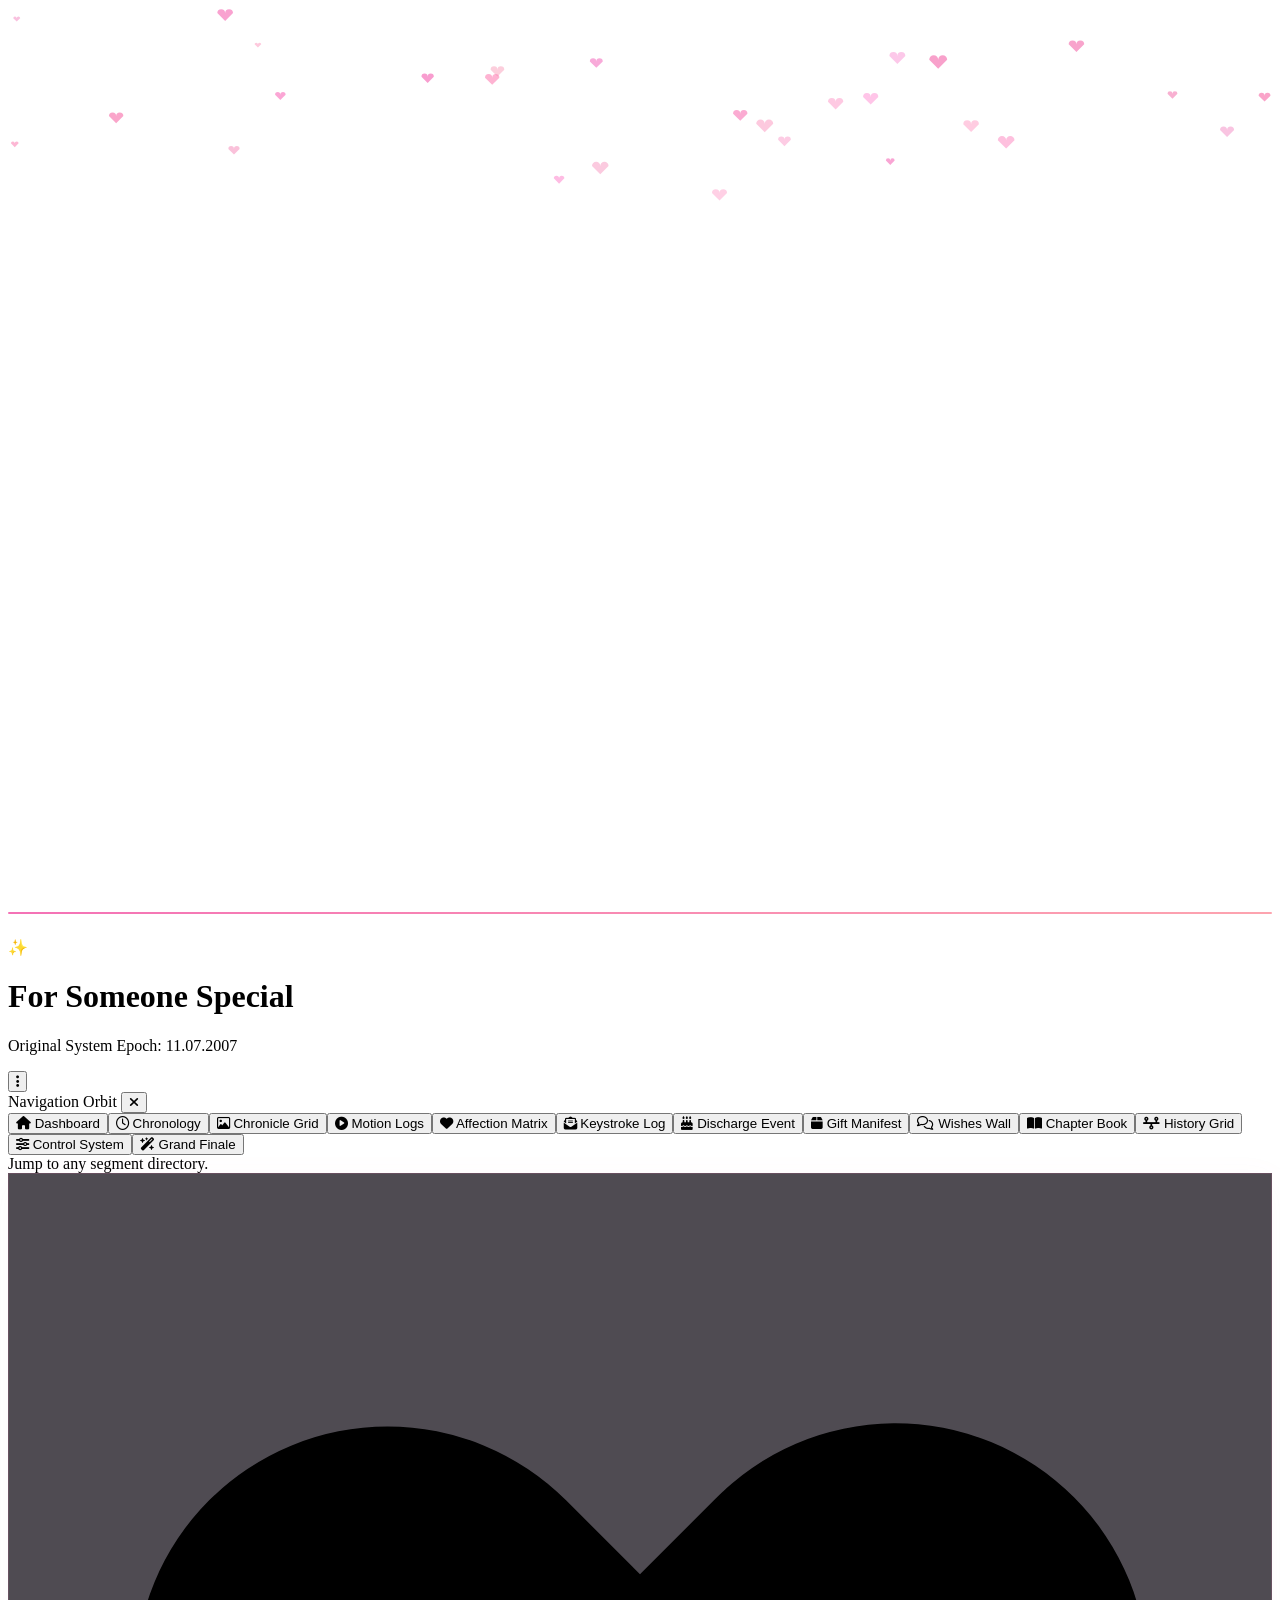
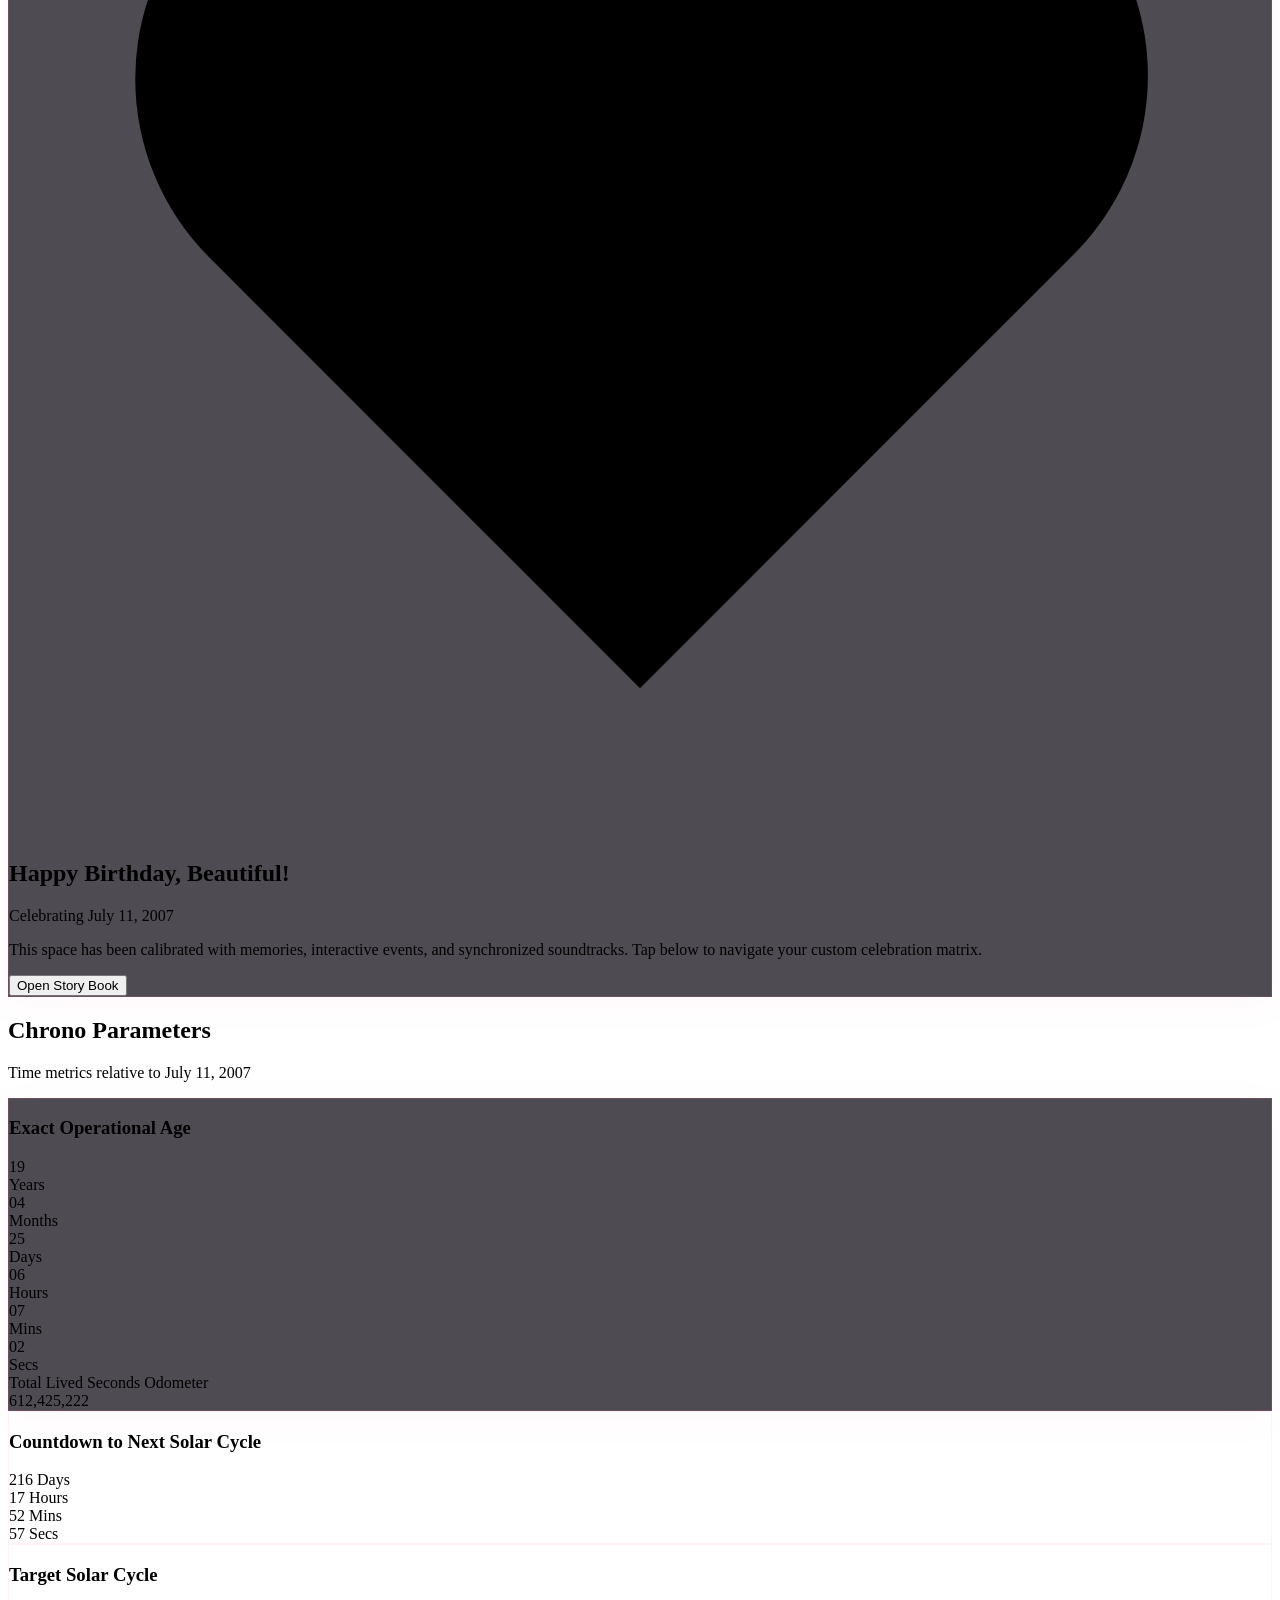
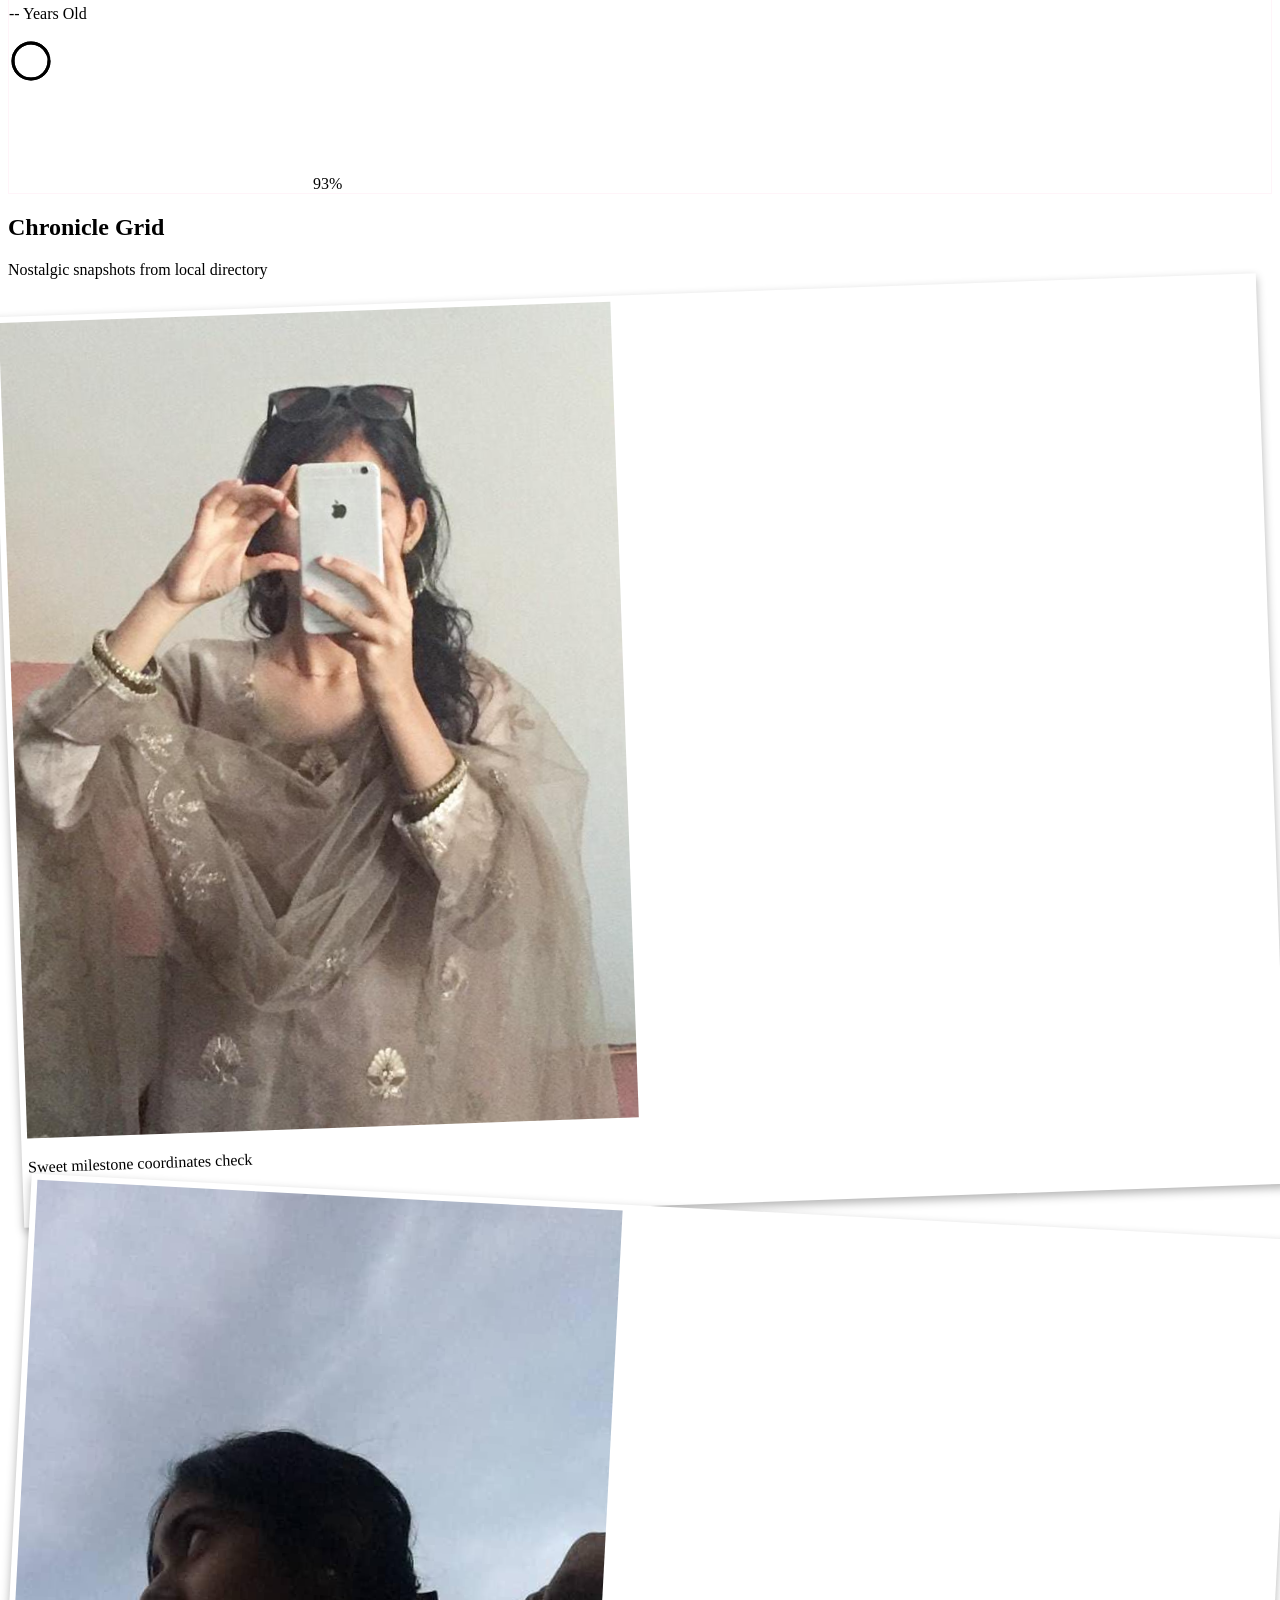
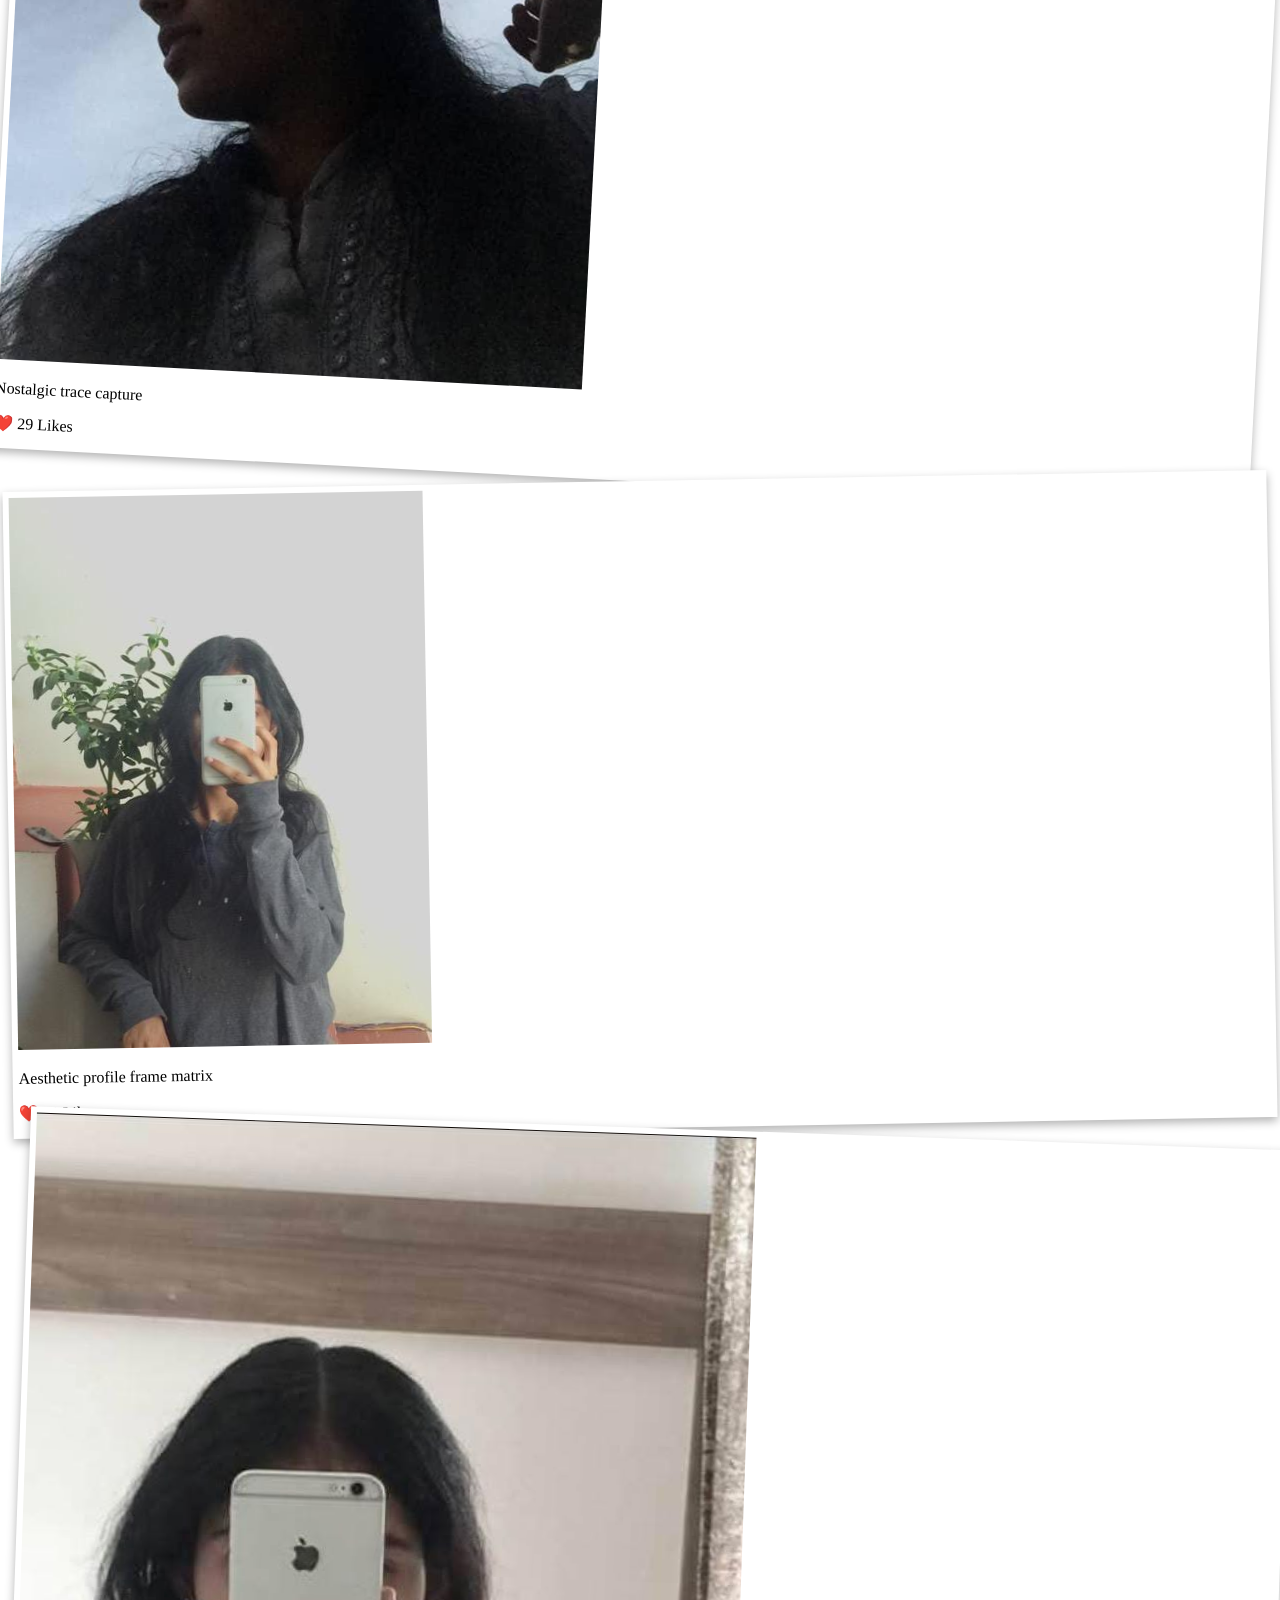
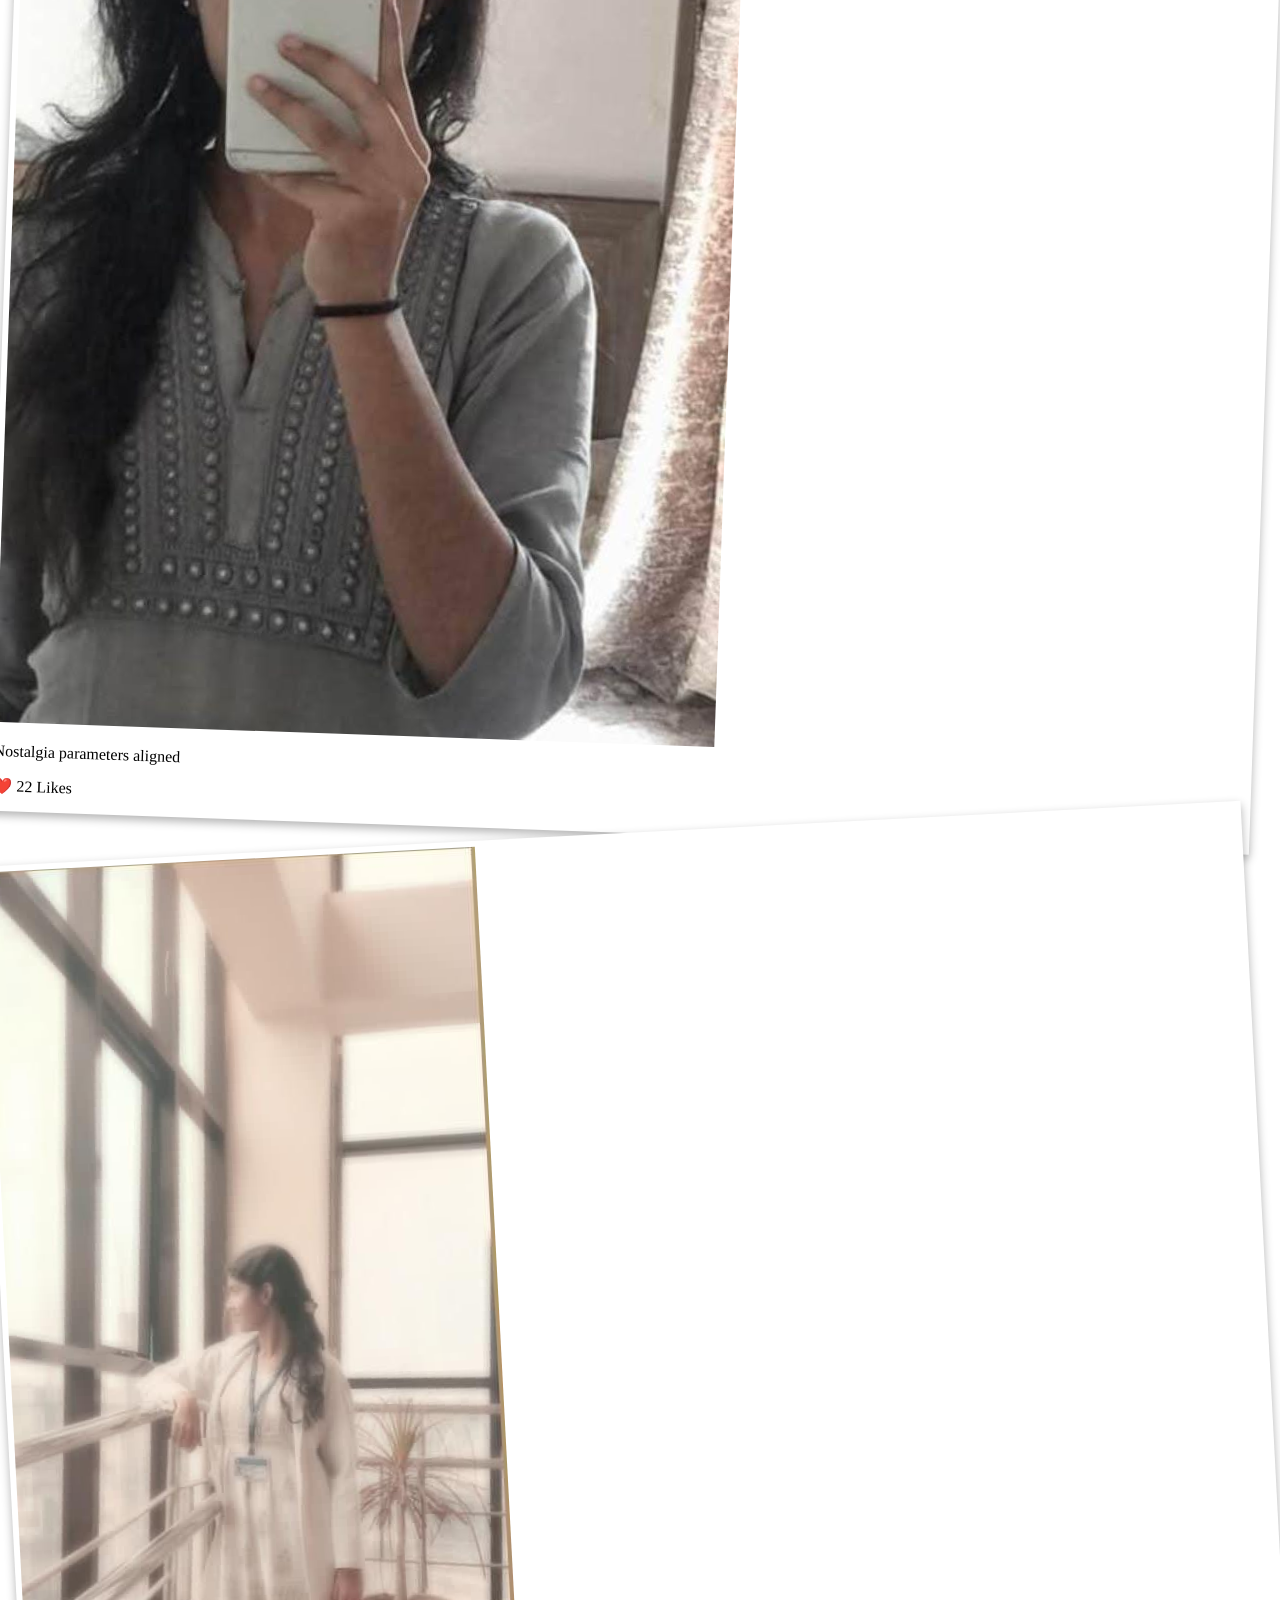
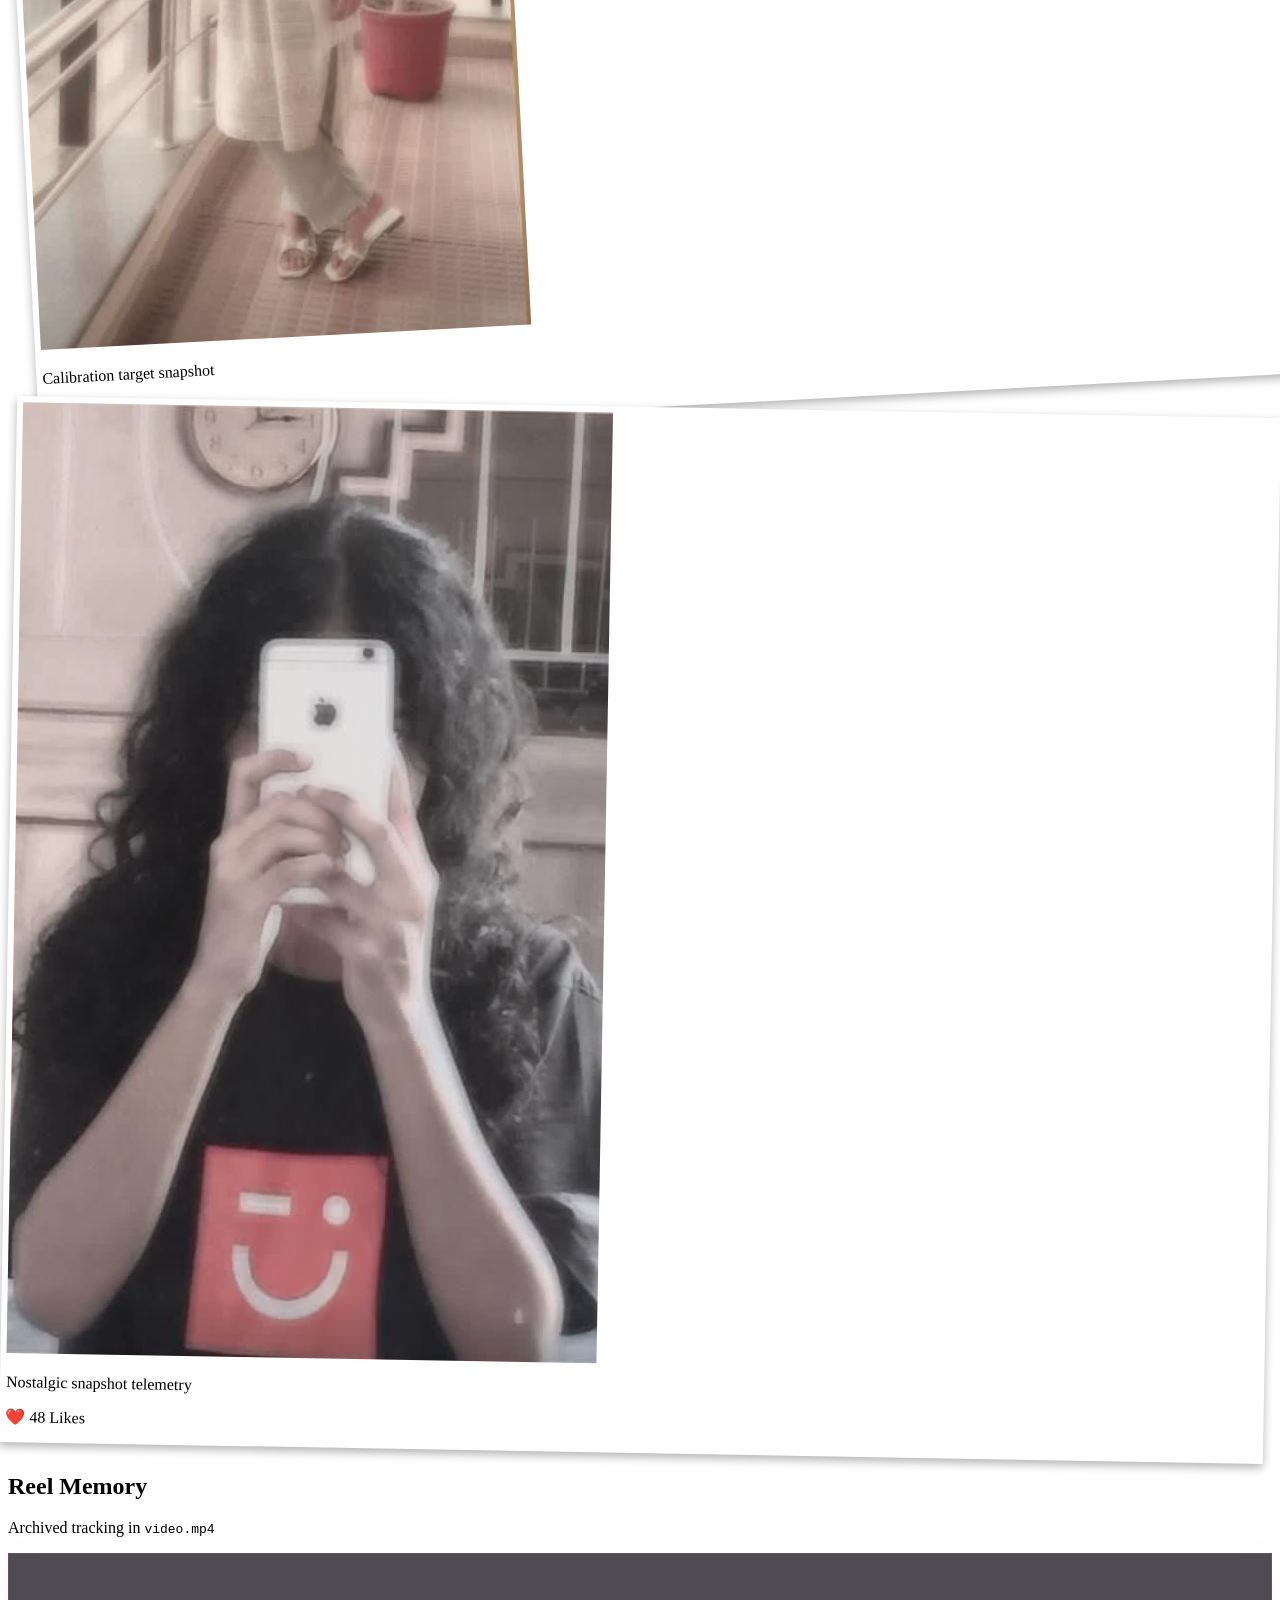
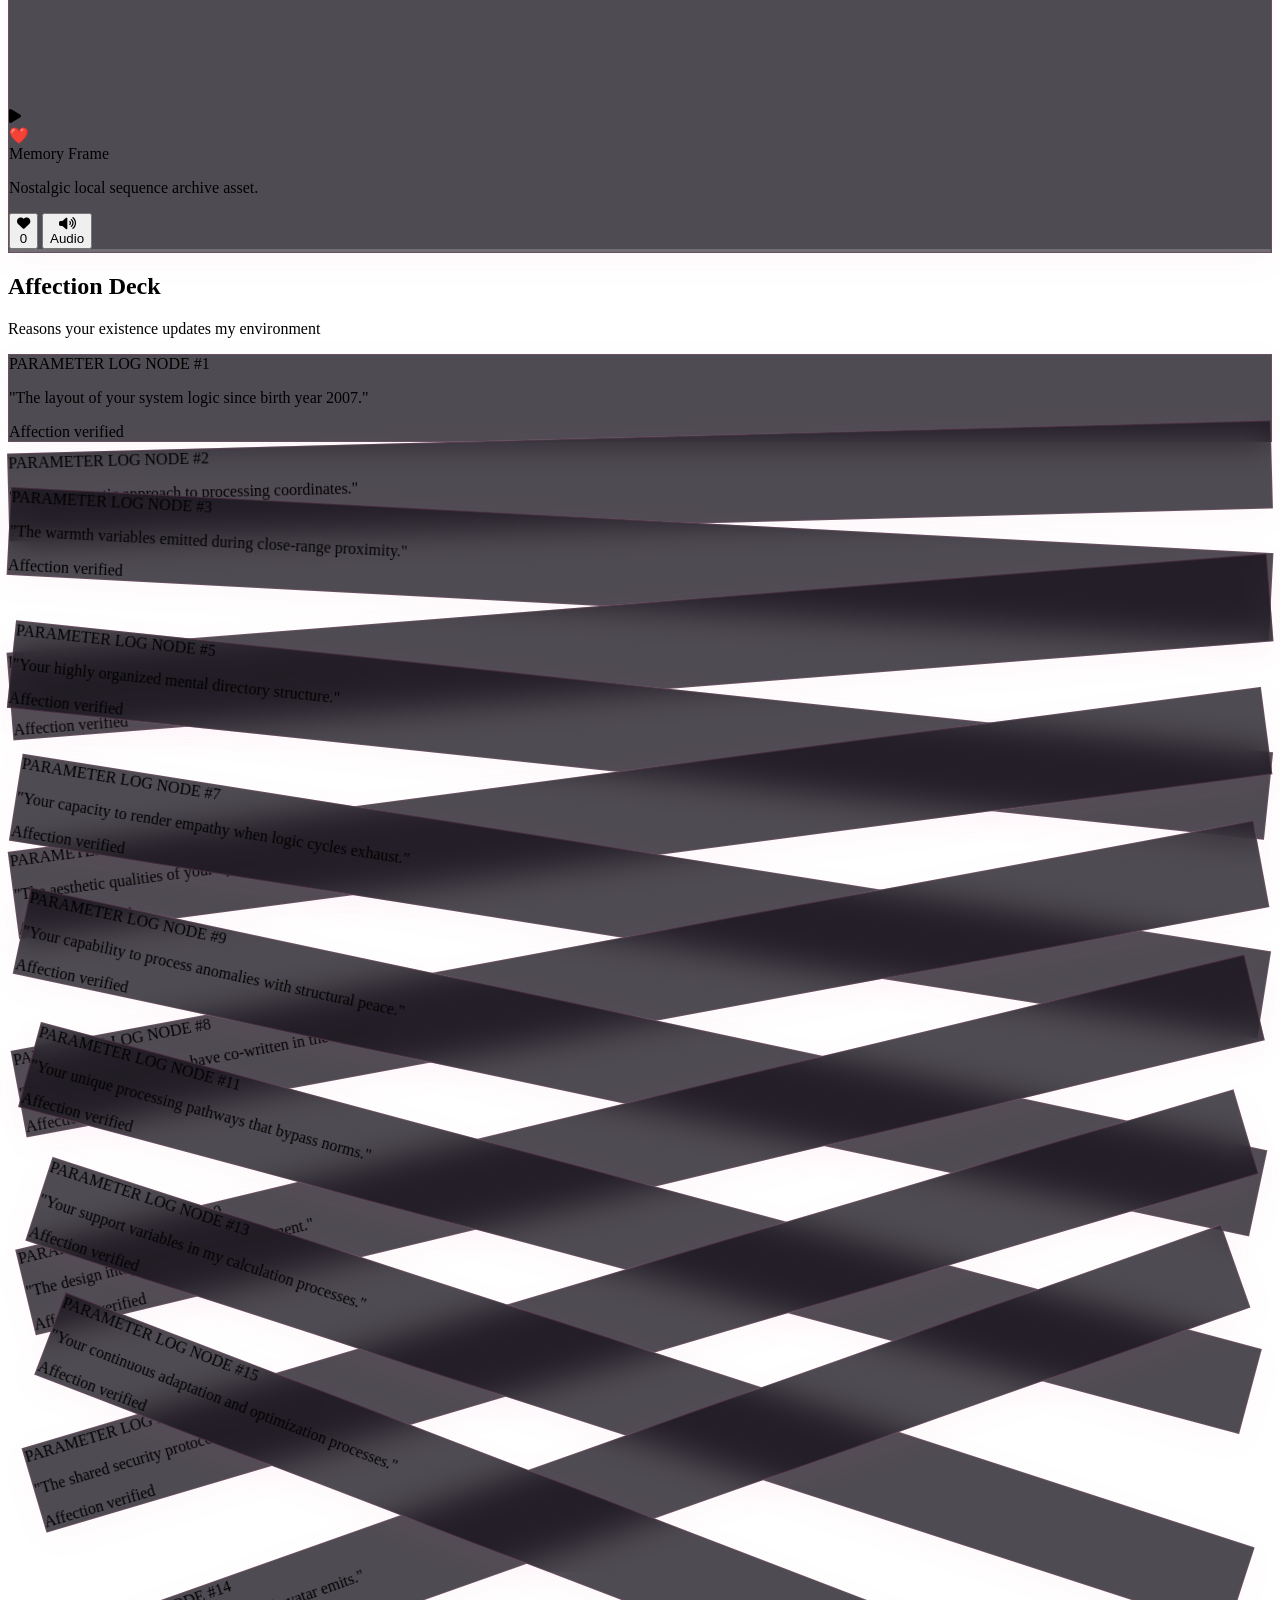
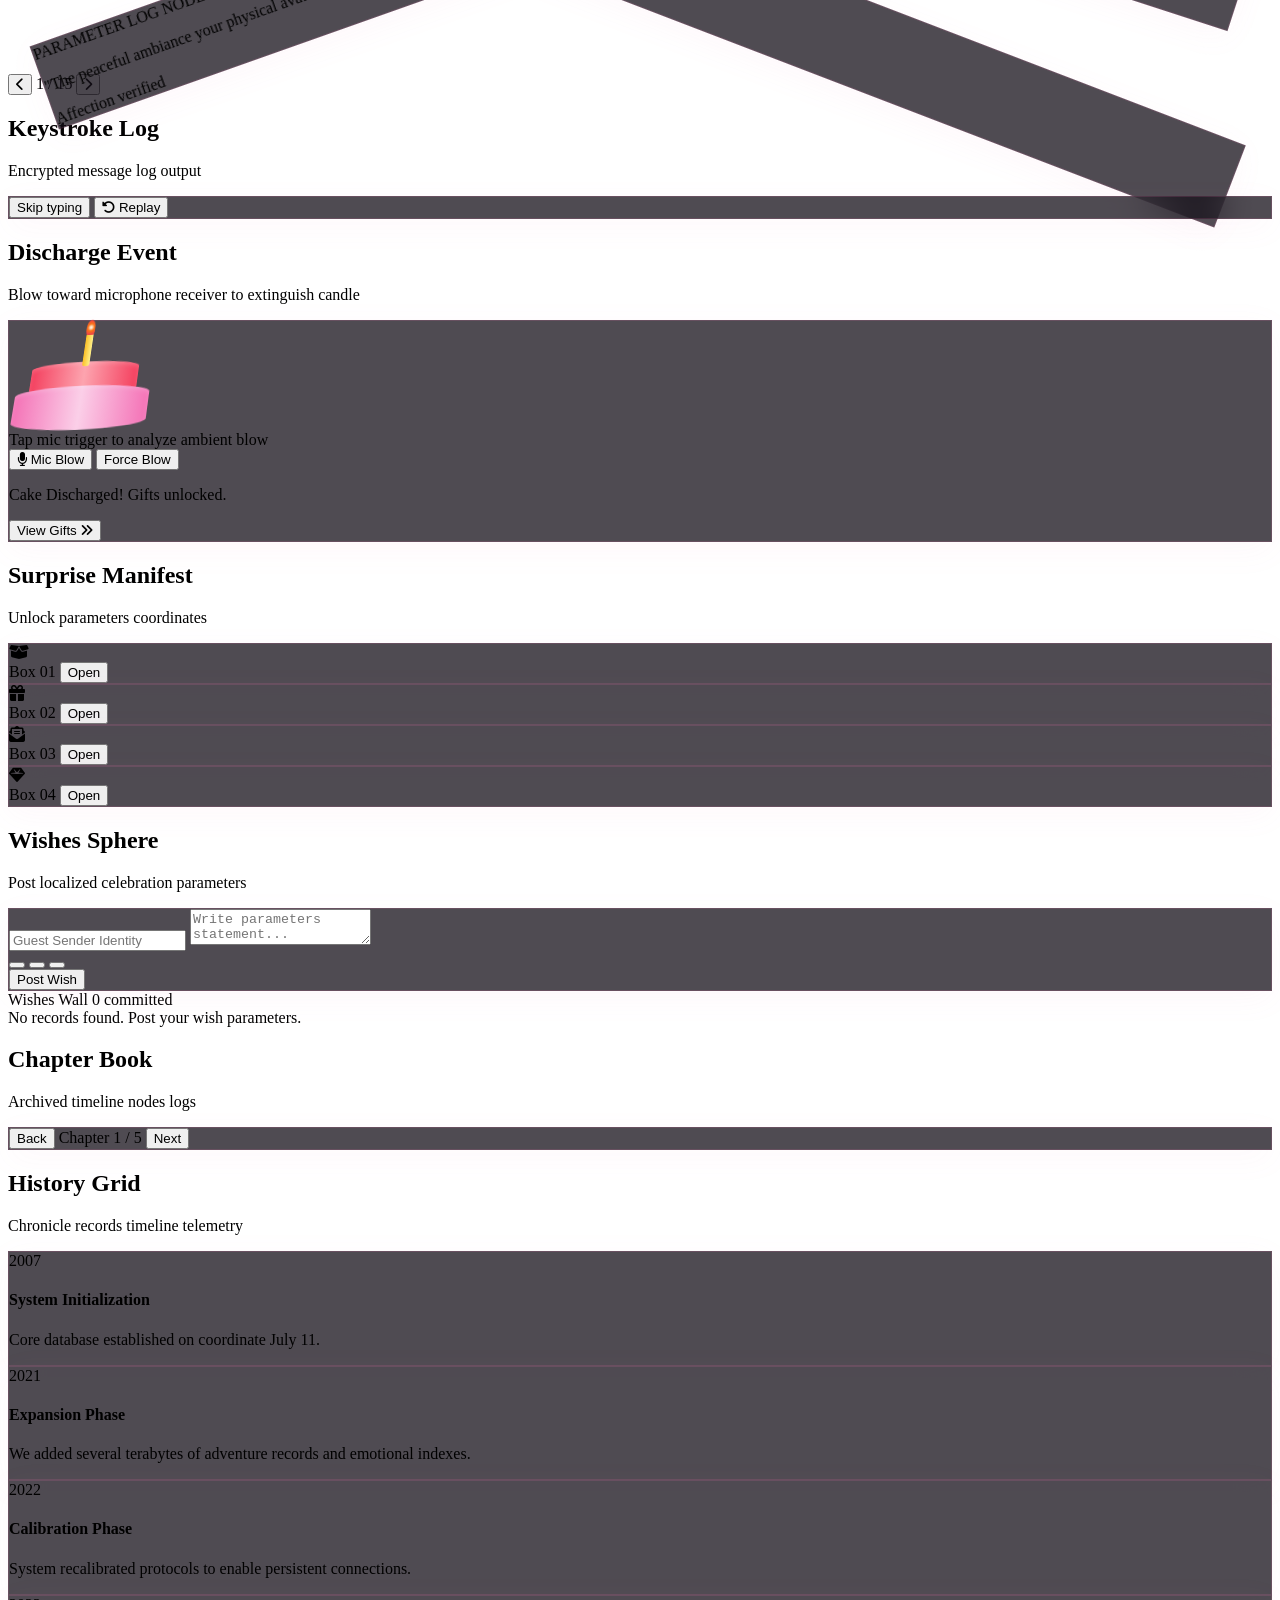
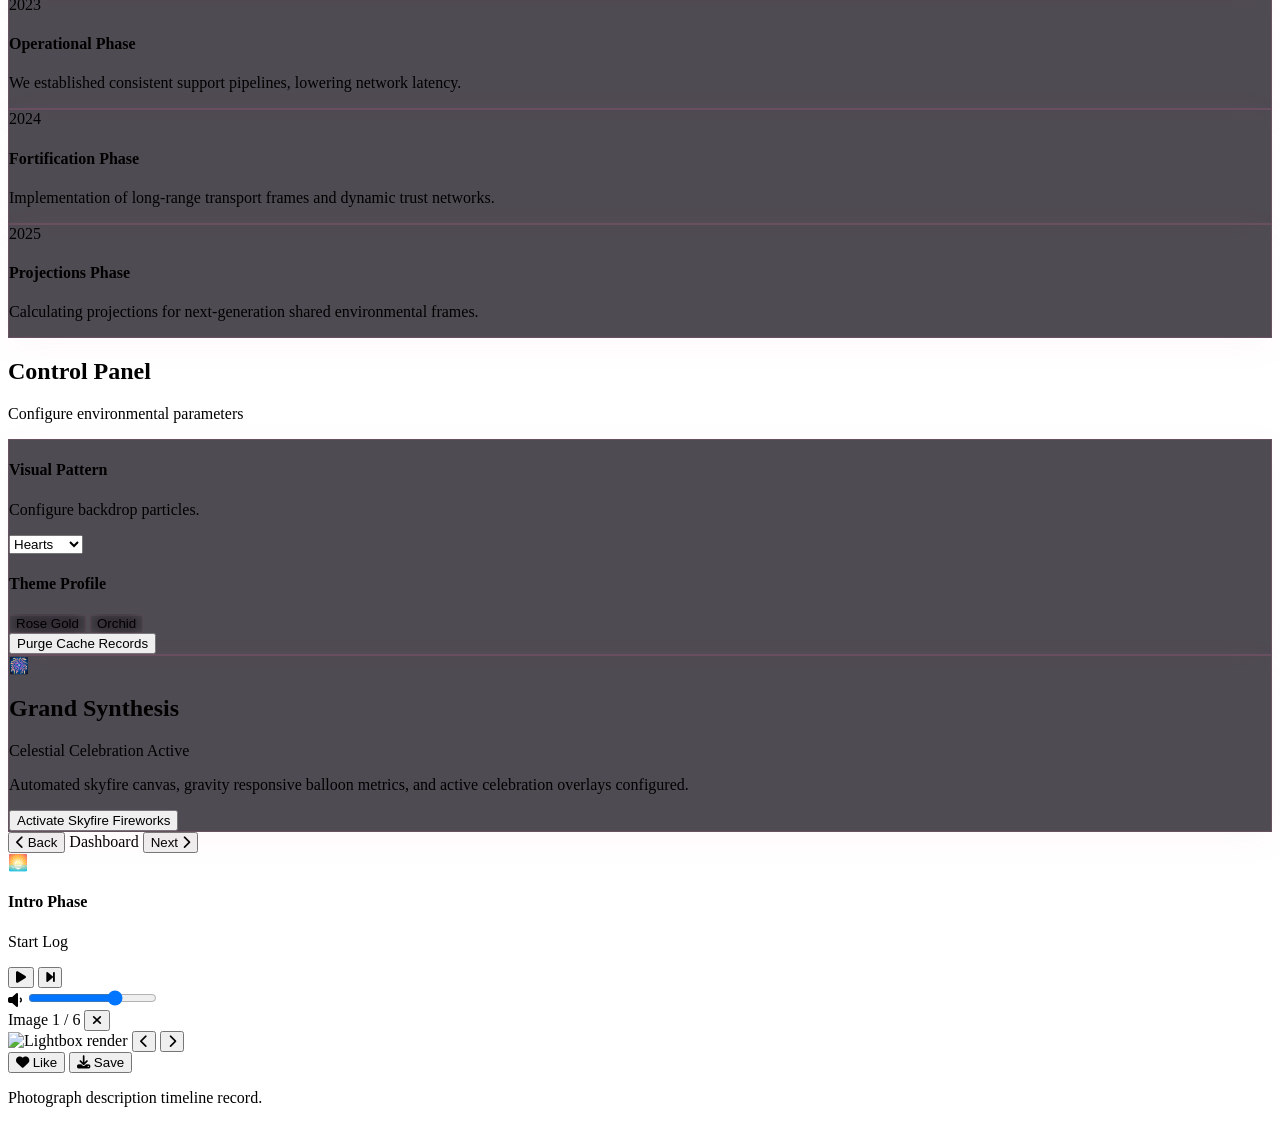
==== commit dbeeb468: "Add files via upload" ====
--- a/index.html
+++ b/index.html
@@ -52,6 +52,7 @@
       backdrop-filter: blur(16px);
       border: 1px solid rgba(244, 114, 182, 0.15);
       box-shadow: 0 8px 32px 0 rgba(244, 114, 182, 0.05);
+      transition: border-color 0.3s ease, box-shadow 0.3s ease;
     }
     .glass-card {
       background: rgba(255, 240, 245, 0.03);
@@ -202,7 +203,7 @@
       </div>
     </div>
 
-    <!-- MAIN REEL VIEWPORT -->
+    <!-- MAIN VIEWPORT -->
     <main class="flex-1 overflow-y-auto px-4 pb-28 pt-2 relative z-10 flex flex-col justify-center" id="sectionViewport">
       
       <!-- SLIDE 1: HOME WELCOME -->
@@ -229,47 +230,95 @@
         </div>
       </section>
 
-      <!-- SLIDE 2: COUNTDOWN PAGE -->
-      <section id="sec-countdown" class="tab-content w-full max-w-sm mx-auto space-y-6 py-2 hidden">
+      <!-- SLIDE 2: COUNTDOWN & ELAPSED TIME PAGE -->
+      <section id="sec-countdown" class="tab-content w-full max-w-sm mx-auto space-y-3 py-2 hidden">
         <div class="text-center space-y-1">
           <h2 class="text-lg font-bold text-pink-100 font-serif">Chrono Parameters</h2>
-          <p class="text-pink-300 text-[10px]">Time metrics relative to July 11th</p>
+          <p class="text-pink-300 text-[10px]">Time metrics relative to July 11, 2007</p>
         </div>
         
-        <div class="grid grid-cols-2 gap-3">
-          <div class="glass-panel p-4 rounded-2xl text-center relative overflow-hidden flex flex-col justify-center h-22">
-            <span id="count-days" class="text-xl font-bold text-pink-400">00</span>
-            <span class="text-[8px] text-slate-400 uppercase tracking-widest mt-0.5">Days</span>
-          </div>
-          <div class="glass-panel p-4 rounded-2xl text-center relative overflow-hidden flex flex-col justify-center h-22">
-            <span id="count-hours" class="text-xl font-bold text-rose-400">00</span>
-            <span class="text-[8px] text-slate-400 uppercase tracking-widest mt-0.5">Hours</span>
-          </div>
-          <div class="glass-panel p-4 rounded-2xl text-center relative overflow-hidden flex flex-col justify-center h-22">
-            <span id="count-mins" class="text-xl font-bold text-pink-300">00</span>
-            <span class="text-[8px] text-slate-400 uppercase tracking-widest mt-0.5">Minutes</span>
-          </div>
-          <div class="glass-panel p-4 rounded-2xl text-center relative overflow-hidden flex flex-col justify-center h-22">
-            <span id="count-secs" class="text-xl font-bold text-rose-300">00</span>
-            <span class="text-[8px] text-slate-400 uppercase tracking-widest mt-0.5">Seconds</span>
-          </div>
-        </div>
-
-        <div class="glass-card p-4 rounded-2xl text-center space-y-3">
-          <h3 class="text-[9px] font-semibold uppercase tracking-wider text-slate-400">Target Solar Cycle</h3>
-          <p id="nextMilestoneAge" class="text-lg font-bold text-transparent bg-clip-text bg-gradient-to-r from-pink-300 to-rose-400">-- Years Old</p>
-          <div class="relative w-20 h-24 mx-auto flex items-center justify-center">
+        <!-- Precise Elapsed Lifespan Ticker -->
+        <div class="glass-panel p-3 rounded-2xl space-y-2 relative overflow-hidden">
+          <div class="absolute inset-0 bg-[radial-gradient(circle_at_bottom_right,rgba(244,114,182,0.06),transparent_50%)]"></div>
+          <div class="flex justify-center items-center gap-1.5">
+            <span class="w-1.5 h-1.5 rounded-full bg-emerald-500 animate-pulse"></span>
+            <h3 class="text-[9px] font-semibold uppercase tracking-wider text-pink-400">Exact Operational Age</h3>
+          </div>
+          <div class="grid grid-cols-3 gap-1.5 text-center">
+            <div class="bg-slate-950/40 p-1.5 rounded-xl border border-pink-500/5">
+              <div id="elapsed-years" class="text-sm font-bold text-white font-mono">00</div>
+              <div class="text-[6px] uppercase tracking-widest text-slate-400">Years</div>
+            </div>
+            <div class="bg-slate-950/40 p-1.5 rounded-xl border border-pink-500/5">
+              <div id="elapsed-months" class="text-sm font-bold text-white font-mono">00</div>
+              <div class="text-[6px] uppercase tracking-widest text-slate-400">Months</div>
+            </div>
+            <div class="bg-slate-950/40 p-1.5 rounded-xl border border-pink-500/5">
+              <div id="elapsed-days" class="text-sm font-bold text-white font-mono">00</div>
+              <div class="text-[6px] uppercase tracking-widest text-slate-400">Days</div>
+            </div>
+            <div class="bg-slate-950/40 p-1.5 rounded-xl border border-pink-500/5">
+              <div id="elapsed-hours" class="text-sm font-bold text-white font-mono">00</div>
+              <div class="text-[6px] uppercase tracking-widest text-slate-400">Hours</div>
+            </div>
+            <div class="bg-slate-950/40 p-1.5 rounded-xl border border-pink-500/5">
+              <div id="elapsed-mins" class="text-sm font-bold text-white font-mono">00</div>
+              <div class="text-[6px] uppercase tracking-widest text-slate-400">Mins</div>
+            </div>
+            <div class="bg-slate-950/40 p-1.5 rounded-xl border border-pink-500/5">
+              <div id="elapsed-secs" class="text-sm font-bold text-white font-mono animate-pulse">00</div>
+              <div class="text-[6px] uppercase tracking-widest text-slate-400">Secs</div>
+            </div>
+          </div>
+
+          <!-- Total Seconds Spectacle Odometer -->
+          <div class="bg-[#0c0812]/90 border border-pink-500/10 p-2 rounded-xl text-center space-y-0.5">
+            <span class="text-[7px] uppercase text-pink-300 tracking-widest font-mono">Total Lived Seconds Odometer</span>
+            <div id="elapsed-total-seconds" class="text-base font-bold font-mono text-transparent bg-clip-text bg-gradient-to-r from-pink-400 via-rose-300 to-pink-400 tracking-wide">000,000,000</div>
+          </div>
+        </div>
+
+        <!-- Next Birthday Countdown Track -->
+        <div class="glass-card p-3 rounded-2xl space-y-2">
+          <h3 class="text-[9px] font-semibold uppercase tracking-wider text-slate-400 text-center">Countdown to Next Solar Cycle</h3>
+          <div class="grid grid-cols-4 gap-1.5">
+            <div class="bg-slate-950/20 p-1.5 rounded-xl text-center">
+              <span id="count-days" class="text-sm font-bold text-pink-400">00</span>
+              <span class="block text-[6px] text-slate-400 uppercase tracking-widest mt-0.5">Days</span>
+            </div>
+            <div class="bg-slate-950/20 p-1.5 rounded-xl text-center">
+              <span id="count-hours" class="text-sm font-bold text-rose-400">00</span>
+              <span class="block text-[6px] text-slate-400 uppercase tracking-widest mt-0.5">Hours</span>
+            </div>
+            <div class="bg-slate-950/20 p-1.5 rounded-xl text-center">
+              <span id="count-mins" class="text-sm font-bold text-pink-300">00</span>
+              <span class="block text-[6px] text-slate-400 uppercase tracking-widest mt-0.5">Mins</span>
+            </div>
+            <div class="bg-slate-950/20 p-1.5 rounded-xl text-center">
+              <span id="count-secs" class="text-sm font-bold text-rose-300">00</span>
+              <span class="block text-[6px] text-slate-400 uppercase tracking-widest mt-0.5">Secs</span>
+            </div>
+          </div>
+        </div>
+
+        <!-- Circle Milestone Integration -->
+        <div class="glass-card p-3 rounded-2xl text-center space-y-2 flex justify-between items-center px-4">
+          <div class="text-left">
+            <h3 class="text-[9px] font-semibold uppercase tracking-wider text-slate-400">Target Solar Cycle</h3>
+            <p id="nextMilestoneAge" class="text-sm font-bold text-transparent bg-clip-text bg-gradient-to-r from-pink-300 to-rose-400">-- Years Old</p>
+          </div>
+          <div class="relative w-11 h-11 flex items-center justify-center">
             <svg class="w-full h-full transform -rotate-90">
-              <circle cx="40" cy="48" r="34" stroke="currentColor" stroke-width="4.5" class="text-slate-900" fill="transparent" />
-              <circle id="countdownCircle" cx="40" cy="48" r="34" stroke="currentColor" stroke-width="4.5" class="text-pink-400" fill="transparent"
-                      stroke-dasharray="213" stroke-dashoffset="213" stroke-linecap="round" />
+              <circle cx="22" cy="22" r="18" stroke="currentColor" stroke-width="3" class="text-slate-900" fill="transparent" />
+              <circle id="countdownCircle" cx="22" cy="22" r="18" stroke="currentColor" stroke-width="3" class="text-pink-400" fill="transparent"
+                      stroke-dasharray="113" stroke-dashoffset="113" stroke-linecap="round" />
             </svg>
-            <span id="yearPercentVal" class="absolute text-[10px] font-bold">0%</span>
+            <span id="yearPercentVal" class="absolute text-[8px] font-bold">0%</span>
           </div>
         </div>
       </section>
 
-      <!-- SLIDE 3: REEL-STYLE PHOTO FRAME -->
+      <!-- SLIDE 3: PHOTO FRAME -->
       <section id="sec-gallery" class="tab-content w-full max-w-sm mx-auto space-y-4 py-2 hidden">
         <div class="text-center space-y-1">
           <h2 class="text-lg font-bold text-pink-100 font-serif">Chronicle Grid</h2>
@@ -278,7 +327,7 @@
         <div class="grid grid-cols-2 gap-3" id="galleryGrid"></div>
       </section>
 
-      <!-- SLIDE 4: INSTAGRAM REEL-STYLE VIDEO PLAYBACK -->
+      <!-- SLIDE 4: VIDEO PLAYBACK -->
       <section id="sec-videos" class="tab-content w-full max-w-sm mx-auto space-y-4 py-2 hidden">
         <div class="text-center space-y-1">
           <h2 class="text-lg font-bold text-pink-100 font-serif">Reel Memory</h2>
@@ -289,7 +338,7 @@
           <!-- Main Video Frame -->
           <div class="absolute inset-0 z-0 bg-black cursor-pointer" onclick="toggleReelPlayState()">
             <video id="videoPlayer" class="w-full h-full object-cover" src="video.mp4" loop playsinline></video>
-            <!-- Dimming gradient overlay like Instagram Reels -->
+            <!-- Dimming gradient overlay -->
             <div class="absolute inset-x-0 bottom-0 h-40 bg-gradient-to-t from-black/80 via-black/30 to-transparent pointer-events-none"></div>
           </div>
 
@@ -311,13 +360,13 @@
 
           <!-- Right Control Panel (Bottom Right Floating) -->
           <div class="absolute right-3 bottom-14 flex flex-col items-center gap-4 z-10">
-            <button onclick="triggerVideoLike()" class="flex flex-col items-center group/btn">
+            <button onclick="event.stopPropagation(); triggerVideoLike()" class="flex flex-col items-center group/btn">
               <div class="w-10 h-10 rounded-full bg-black/40 border border-white/10 flex items-center justify-center backdrop-blur-md active:scale-95 transition-transform">
                 <i id="videoHeartIcon" class="fa-solid fa-heart text-pink-400 text-sm group-hover/btn:scale-110 transition-transform"></i>
               </div>
               <span id="videoLikeCount" class="text-[9px] text-slate-300 mt-1 font-semibold">0</span>
             </button>
-            <button onclick="toggleVideoMute()" class="flex flex-col items-center group/btn">
+            <button onclick="event.stopPropagation(); toggleVideoMute()" class="flex flex-col items-center group/btn">
               <div class="w-10 h-10 rounded-full bg-black/40 border border-white/10 flex items-center justify-center backdrop-blur-md active:scale-95 transition-transform">
                 <i id="videoMuteIcon" class="fa-solid fa-volume-high text-white text-sm"></i>
               </div>
@@ -327,7 +376,7 @@
 
           <!-- Bottom Seekbar Track -->
           <div class="relative z-10 px-4 pb-4 w-full">
-            <div class="reels-video-bar" onclick="seekReelVideo(event)" style="width: 100%; height: 3px; background-color: rgba(255, 255, 255, 0.2); border-radius: 9999px; cursor: pointer; position: relative;">
+            <div class="reels-video-bar" onclick="event.stopPropagation(); seekReelVideo(event)" style="width: 100%; height: 3px; background-color: rgba(255, 255, 255, 0.2); border-radius: 9999px; cursor: pointer; position: relative;">
               <div id="reelsVideoFill" class="reels-video-fill" style="height: 100%; width: 0%; background-color: #f472b6; border-radius: 9999px; transition: width 0.1s linear;"></div>
             </div>
           </div>
@@ -378,7 +427,7 @@
       <section id="sec-cake" class="tab-content w-full max-w-sm mx-auto space-y-4 py-2 hidden">
         <div class="text-center space-y-1">
           <h2 class="text-lg font-bold text-pink-100 font-serif">Discharge Event</h2>
-          <p class="text-pink-300 text-[10px]">Blow toward micro-receiver to extinguish candle</p>
+          <p class="text-pink-300 text-[10px]">Blow toward microphone receiver to extinguish candle</p>
         </div>
 
         <div class="glass-panel rounded-3xl p-5 text-center space-y-5 flex flex-col items-center">
@@ -640,7 +689,7 @@
     </div>
   </div>
 
-  <!-- CORE CODE ENGINE SCRIPT -->
+  <!-- CORE ENGINE SCRIPT -->
   <script>
     /* ================= BIRTH DATE CHRONO CONFIGURATION ================= */
     const DOB_CONFIG = {
@@ -690,8 +739,8 @@
       "home": 0,       // plays start.mp3
       "countdown": 0,  // plays start.mp3
       "gallery": 1,    // plays dil.mp3
-      "videos": null,  // Audio is managed by the local video player inside Slide 4
-      "reasons": 3,    // plays start.mp3 (Cake/Ceremony area)
+      "videos": null,  // Managed by local video player
+      "reasons": 3,    // plays start.mp3
       "letter": 3,     
       "cake": 3,       
       "gifts": 3,      
@@ -751,7 +800,7 @@
 
     const CHAPTER_BOOK = [
       { title: "Initialization: July 11, 2007", text: "A unique system node initialized in the physical plane, configuring a high-efficiency processing core." },
-      { title: "Protocol Setup", text: "We developed customized parameters, exchanging critical data packages that established common directories of trust." },
+      { title: "Protocol Setup", text: "We developed customized parameters, exchanging data packages that established common directories of trust." },
       { title: "High Alpine Excursion", text: "Our physical systems navigated intense physical elevations, verifying synchronization capacity." },
       { title: "Anomaly Detection", text: "When logical protocols faltered, your manual override algorithms maintained network system integrity." },
       { title: "Operational Excellence", text: "Continuous daily optimization processes. Our collective database scales dynamically." }
@@ -790,7 +839,8 @@
       particleSpeedScale: 1.0,
       audioContext: null,
       micStream: null,
-      micAnalyser: null
+      micAnalyser: null,
+      globalTheme: "rose"
     };
 
     /* ================= AUDIO COMPLIANCE TRIGGER ================= */
@@ -809,7 +859,7 @@
       const segmentsContainer = document.getElementById("progressSegmentsContainer");
       segmentsContainer.innerHTML = "";
 
-      NAVIGATION_SCHEMA.forEach((nav, index) => {
+      NAVIGATION_SCHEMA.forEach((nav) => {
         const segment = document.createElement("div");
         segment.className = "story-progress-bar";
         segment.innerHTML = `<div id="story-progress-fill-${nav.id}" class="story-progress-fill"></div>`;
@@ -821,7 +871,7 @@
           switchTab(nav.id);
           toggleMobileNavMenu();
         };
-        mBtn.className = "flex flex-col items-center justify-center p-3 bg-[#110c18] border border-pink-500/10 rounded-xl text-center text-xs text-slate-400 hover:text-white";
+        mBtn.className = "flex flex-col items-center justify-center p-3 bg-[#110c18] border border-pink-500/10 rounded-xl text-center text-xs text-slate-400 hover:text-white transition-all";
         mBtn.innerHTML = `<i class="${nav.icon} text-base mb-1.5 text-pink-400"></i> <span class="truncate w-full text-[10px]">${nav.label}</span>`;
         mobile.appendChild(mBtn);
       });
@@ -830,7 +880,6 @@
     }
 
     function switchTab(tabId) {
-      // Pause local video if we are exiting the videos page
       if (STATE.activeTab === "videos" && tabId !== "videos") {
         pauseReelVideo();
       }
@@ -865,7 +914,7 @@
         } else if (tabId === "cake") {
           setParticleMode("stars");
         } else if (tabId === "home") {
-          setParticleMode("hearts");
+          setParticleMode(STATE.globalTheme === "indigo" ? "stars" : "hearts");
         }
       }
     }
@@ -887,7 +936,6 @@
           playTrack(associatedTrackIdx);
         }
       } else if (associatedTrackIdx === null) {
-        // Explicitly suspend global background audio context for specific focus slides (like video)
         if (STATE.isAudioPlaying) {
           globalAudio.pause();
           STATE.isAudioPlaying = false;
@@ -896,7 +944,20 @@
       }
     }
 
-    function updateNavActiveIndicator() {}
+    function updateNavActiveIndicator() {
+      NAVIGATION_SCHEMA.forEach(nav => {
+        const btn = document.getElementById(`nav-m-${nav.id}`);
+        if (btn) {
+          if (nav.id === STATE.activeTab) {
+            btn.classList.add("border-pink-500", "bg-pink-950/20", "text-white");
+            btn.classList.remove("border-pink-500/10", "bg-[#110c18]", "text-slate-400");
+          } else {
+            btn.classList.remove("border-pink-500", "bg-pink-950/20", "text-white");
+            btn.classList.add("border-pink-500/10", "bg-[#110c18]", "text-slate-400");
+          }
+        }
+      });
+    }
 
     function updateStorySegmentIndicators(activeTabId) {
       const currentIdx = NAVIGATION_SCHEMA.findIndex(n => n.id === activeTabId);
@@ -930,7 +991,6 @@
       const video = document.getElementById("videoPlayer");
       if (!video) return;
 
-      // Stop any background loop to avoid audio clashing
       if (globalAudio && !globalAudio.paused) {
         globalAudio.pause();
         STATE.isAudioPlaying = false;
@@ -940,11 +1000,10 @@
       video.currentTime = 0;
       video.play().then(() => {
         updateReelIconOverlay("pause");
-      }).catch(err => {
-        console.warn("Video autostart blocked. Awaiting user tap configuration.");
+      }).catch(() => {
+        console.warn("Video autostart block. Awaiting navigation interaction.");
       });
 
-      // Track playback progress
       if (videoTimelineTracker) clearInterval(videoTimelineTracker);
       videoTimelineTracker = setInterval(updateReelVideoProgress, 100);
     }
@@ -1032,20 +1091,19 @@
       STATE.videoIsLiked = !STATE.videoIsLiked;
       if (STATE.videoIsLiked) {
         STATE.videoLikes++;
-        heartIcon.style.color = '#f472b6'; // Active pink
+        heartIcon.style.color = '#f472b6';
         triggerExplodingHeartsVisual();
       } else {
         STATE.videoLikes--;
-        heartIcon.style.color = ''; // Default grey/white
+        heartIcon.style.color = '';
       }
       likeCountSpan.innerText = STATE.videoLikes;
     }
 
-
-    /* ================= COUNTDOWN SYSTEM ================= */
+    /* ================= COUNTDOWN & AGE TELEMETRY SYSTEM ================= */
     function updateCountdown() {
-      const now = new Date().getTime();
-      const diff = APP_CONFIG.birthdayDate.getTime() - now;
+      const now = new Date();
+      const diff = APP_CONFIG.birthdayDate.getTime() - now.getTime();
 
       if (diff <= 0) {
         APP_CONFIG.birthdayDate = calculateNextBirthday();
@@ -1053,6 +1111,7 @@
         return;
       }
 
+      // 1. Calculate Countdown to Next Birthday
       const days = Math.floor(diff / (1000 * 60 * 60 * 24));
       const hours = Math.floor((diff % (1000 * 60 * 60 * 24)) / (1000 * 60 * 60));
       const mins = Math.floor((diff % (1000 * 60 * 60)) / (1000 * 60));
@@ -1063,15 +1122,49 @@
       document.getElementById("count-mins").innerText = String(mins).padStart(2, '0');
       document.getElementById("count-secs").innerText = String(secs).padStart(2, '0');
 
-      const startOfYear = new Date(new Date().getFullYear(), 0, 1).getTime();
-      const endOfYear = new Date(new Date().getFullYear(), 11, 31).getTime();
-      const yearElapsed = now - startOfYear;
+      // 2. Circular Progression Metrics
+      const startOfYear = new Date(now.getFullYear(), 0, 1).getTime();
+      const endOfYear = new Date(now.getFullYear(), 11, 31).getTime();
+      const yearElapsed = now.getTime() - startOfYear;
       const yearTotal = endOfYear - startOfYear;
       const yearPercent = Math.min(100, Math.max(0, (yearElapsed / yearTotal) * 100));
 
       document.getElementById("yearPercentVal").innerText = `${yearPercent.toFixed(0)}%`;
-      const dashOffset = 213 - (213 * (yearPercent / 100));
+      const dashOffset = 113 - (113 * (yearPercent / 100));
       document.getElementById("countdownCircle").setAttribute("stroke-dashoffset", dashOffset);
+
+      // 3. Precise Age Calculation Since July 11, 2007
+      const dob = new Date(DOB_CONFIG.year, DOB_CONFIG.month, DOB_CONFIG.day, 0, 0, 0);
+      
+      let yearsElapsed = now.getFullYear() - dob.getFullYear();
+      let monthsElapsed = now.getMonth() - dob.getMonth();
+      let daysElapsed = now.getDate() - dob.getDate();
+
+      if (daysElapsed < 0) {
+        monthsElapsed--;
+        const previousMonthEnd = new Date(now.getFullYear(), now.getMonth(), 0);
+        daysElapsed += previousMonthEnd.getDate();
+      }
+      if (monthsElapsed < 0) {
+        yearsElapsed--;
+        monthsElapsed += 12;
+      }
+
+      const elapsedHours = now.getHours();
+      const elapsedMins = now.getMinutes();
+      const elapsedSecs = now.getSeconds();
+
+      document.getElementById("elapsed-years").innerText = String(yearsElapsed).padStart(2, '0');
+      document.getElementById("elapsed-months").innerText = String(monthsElapsed).padStart(2, '0');
+      document.getElementById("elapsed-days").innerText = String(daysElapsed).padStart(2, '0');
+      document.getElementById("elapsed-hours").innerText = String(elapsedHours).padStart(2, '0');
+      document.getElementById("elapsed-mins").innerText = String(elapsedMins).padStart(2, '0');
+      document.getElementById("elapsed-secs").innerText = String(elapsedSecs).padStart(2, '0');
+
+      // Total lived seconds ticker (odometer style)
+      const totalMs = now.getTime() - dob.getTime();
+      const totalSecs = Math.floor(totalMs / 1000);
+      document.getElementById("elapsed-total-seconds").innerText = totalSecs.toLocaleString();
     }
 
     /* ================= AUDIO CONTROL ENGINE ================= */
@@ -1097,14 +1190,13 @@
           STATE.isAudioPlaying = true;
           updateAudioPlayerUI();
         })
-        .catch(err => {
-          console.warn("Autoplay block. Tap interaction required.");
+        .catch(() => {
+          console.warn("Autoplay restriction triggered. Pending local layout click.");
         });
     }
 
     function togglePlayPause() {
       if (STATE.activeTab === "videos") {
-        // Play pause control overrides for Slide 4 Video focus
         toggleReelPlayState();
         return;
       }
@@ -1203,7 +1295,7 @@
       alert("Downloading frame sequence directly to local directory standard.");
     }
 
-    /* ================= AFFECTION MATRIX (15 REASONS) ================= */
+    /* ================= AFFECTION MATRIX ================= */
     function renderReasonsMatrix() {
       const stack = document.getElementById("reasonStack");
       stack.innerHTML = "";
@@ -1271,7 +1363,7 @@
       updateActiveReasonCard();
     }
 
-    /* ================= CORESPONDENCE TYPING LOG ================= */
+    /* ================= CORRESPONDENCE TYPING LOG ================= */
     function replayLetterAnimation() {
       if (STATE.letterIntervalId) {
         clearInterval(STATE.letterIntervalId);
@@ -1361,21 +1453,40 @@
       if (!card) return;
 
       const titles = {
-        1: "🎟_ Date Ticket Unlocked",
-        2: "🍽_ Dinner Voucher Activated",
-        3: "🎁 Indulgence Pass Cleared",
-        4: "✈_ Secret Weekend Coordinate Set"
+        1: "🌟 Adoration Matrix loaded",
+        2: "🍦 Dessert Priority Key",
+        3: "👑 Sovereignty Chore Pass",
+        4: "🚀 Soulmate Beacon Protocol"
       };
 
+      const keys = {
+        1: "AM-1000X-OK",
+        2: "IC-YUM-77",
+        3: "SHIELD-99-VIP",
+        4: "SOUL-NECT-INF"
+      };
+
+      const descriptions = {
+        1: "System has loaded 1,000,000% of absolute appreciation. Your smile has officially bypassed all network firewalls!",
+        2: "Recipient is authorized to demand immediate ice cream or sweet treats at any coordinate, at any given hour.",
+        3: "Total immunity from annoying responsibilities today. Any logical argument or chore is automatically deleted.",
+        4: "Network link established across all parallel dimensions. Broadcasting unyielding support and joy to your core forever."
+      };
+
       card.innerHTML = `
-        <div class="text-2xl text-emerald-400 mt-2 animate-pulse"><i class="fa-solid fa-circle-check"></i></div>
+        <div class="text-2xl text-emerald-400 mt-2 animate-pulse">
+          <i class="fa-solid fa-circle-check"></i>
+        </div>
         <div class="space-y-1 py-1">
           <h4 class="font-bold text-[10px] text-emerald-400">Decryption Cleared</h4>
           <p class="text-[9px] text-pink-200 leading-normal font-semibold">${titles[index]}</p>
+          <p class="text-[7.5px] text-slate-300 leading-snug font-normal text-left">${descriptions[index]}</p>
+          <code class="text-[7px] bg-emerald-950 px-1 py-0.5 rounded text-emerald-300 font-mono block mt-1">${keys[index]}</code>
         </div>
         <div class="text-[8px] text-pink-300/40 tracking-wider">SECURE ENTRY DEPLOYED</div>
       `;
-      card.classList.add("border-emerald-500/40", "bg-emerald-950/20");
+      card.classList.remove("h-40");
+      card.classList.add("min-h-40", "h-auto", "p-3", "border-emerald-500/40", "bg-emerald-950/20");
     }
 
     /* ================= PERSISTENT GUESTBOOK WISHES ================= */
@@ -1488,6 +1599,48 @@
         `;
         container.appendChild(block);
       });
+    }
+
+    /* ================= THEME ENGINE ================= */
+    function setGlobalTheme(theme) {
+      STATE.globalTheme = theme;
+      const isIndigo = theme === 'indigo';
+      
+      document.body.className = isIndigo 
+        ? "bg-[#06040a] text-slate-100 overflow-hidden font-sans select-none" 
+        : "bg-[#0b080f] text-slate-100 overflow-hidden font-sans select-none";
+
+      document.querySelector('meta[name="theme-color"]').setAttribute('content', isIndigo ? '#06040a' : '#0b080f');
+
+      const panels = document.querySelectorAll(".glass-panel");
+      panels.forEach(p => {
+        if (isIndigo) {
+          p.style.borderColor = "rgba(168, 85, 247, 0.25)";
+          p.style.boxShadow = "0 8px 32px 0 rgba(168, 85, 247, 0.05)";
+        } else {
+          p.style.borderColor = "rgba(244, 114, 182, 0.15)";
+          p.style.boxShadow = "0 8px 32px 0 rgba(244, 114, 182, 0.05)";
+        }
+      });
+
+      const fills = document.querySelectorAll(".story-progress-fill");
+      fills.forEach(f => {
+        if (isIndigo) {
+          f.style.background = "linear-gradient(to right, #a855f7, #c084fc)";
+        } else {
+          f.style.background = "linear-gradient(to right, #f472b6, #fda4af)";
+        }
+      });
+
+      setParticleMode(isIndigo ? "stars" : "hearts");
+    }
+
+    function hardResetApp() {
+      if (confirm("Are you sure you want to clear local storage parameters? This will purge wishes database entries.")) {
+        localStorage.removeItem("birthday_wishes");
+        loadWishes();
+        alert("Cache cleared successfully.");
+      }
     }
 
     /* ================= PERSISTENT PARTICLE CANVAS ================= */
